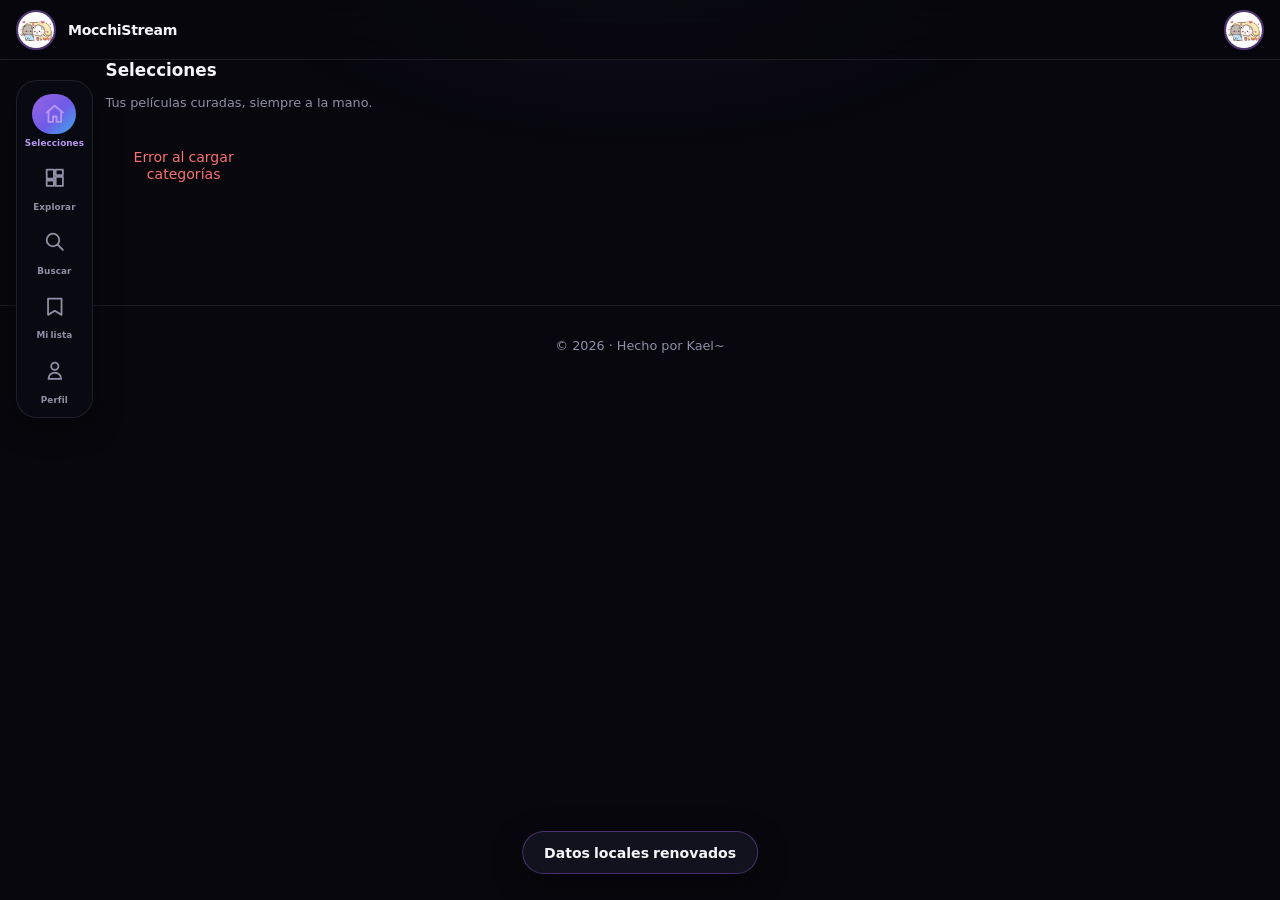
==== index.html @ ba56e608 "MocchiStream - plataforma de streaming (PWA + Worker D1)" ====
<!DOCTYPE html>
<html lang="es">
<head>
  <meta charset="UTF-8" />
  <meta name="viewport" content="width=device-width, initial-scale=1.0, maximum-scale=1.0, user-scalable=no, viewport-fit=cover" />
  <meta name="color-scheme" content="dark" />
  <title>MocchiStream</title>
  <meta name="theme-color" content="#0f0f1a" />
  <meta name="description" content="Películas y series en streaming, sin cuentas y sin complicaciones." />
  <link rel="manifest" href="manifest.webmanifest" />
  <link rel="icon" type="image/png" href="icons/icon-192.png" />
  <link rel="apple-touch-icon" href="icons/icon-192.png" />
  <meta name="mobile-web-app-capable" content="yes" />
  <meta name="apple-mobile-web-app-capable" content="yes" />
  <meta name="apple-mobile-web-app-status-bar-style" content="black-translucent" />
  <link rel="stylesheet" href="css/fonts-material.css" />
  <link rel="stylesheet" href="css/style.css" />
</head>
<body>

  <header class="site-header">
    <img id="logoImg" src="icons/profile.png" alt="MocchiStream" class="logo" onerror="this.style.display='none'" />
    <span class="brand-tag">MocchiStream</span>
    <img id="avatarImg" src="" alt="Avatar" class="avatar" ondblclick="openAdminModal()" onerror="this.style.display='none'" />
  </header>

  <main class="app-main">

    <section id="view-selections" class="app-view">
      <h2 class="search-view-head" id="selectionsTitle">Selecciones</h2>
      <p class="card-hint" id="selectionsHint">Tus películas curadas, siempre a la mano.</p>
      <div class="cat-back-row hidden" id="catBackRow">
        <button class="cat-back" onclick="backToCats()" aria-label="Volver">
          <svg fill="none" stroke="currentColor" viewBox="0 0 24 24"><path stroke-linecap="round" stroke-linejoin="round" stroke-width="2.5" d="M15 19l-7-7 7-7"/></svg>
        </button>
        <h2 class="search-view-head" id="catHead" style="margin:0;"></h2>
      </div>
      <div id="catTiles" class="cat-tiles"></div>
      <div id="catGrid" class="video-grid hidden" style="margin-top:1rem;"></div>
    </section>

    <section id="view-explore" class="app-view hidden">
      <div id="homeSections"></div>
    </section>

    <section id="view-search" class="app-view hidden">
      <div class="search-panel">
        <svg class="search-icon" fill="none" stroke="currentColor" viewBox="0 0 24 24"><path stroke-linecap="round" stroke-linejoin="round" stroke-width="2" d="M21 21l-6-6m2-5a7 7 0 11-14 0 7 7 0 0114 0z"/></svg>
        <input type="text" id="searchInput" class="input-glass" placeholder="Buscar películas o series..." autocomplete="nope" data-lpignore="true" spellcheck="false" />
        <div class="search-chips" id="searchChips"></div>
      </div>
      <h2 class="search-view-head" id="searchHead">Resultados</h2>
      <div id="searchGrid"></div>
      <div id="searchStatus" class="status-msg hidden"></div>
    </section>

    <section id="view-library" class="app-view hidden">
      <h2 class="search-view-head">Mi lista</h2>
      <div class="lib-tabs">
        <button class="lib-tab active" data-tab="favs" id="libTabFavs">Favoritos</button>
        <button class="lib-tab" data-tab="wl" id="libTabWL">Ver después</button>
        <button class="lib-tab" data-tab="hist" id="libTabHist">Historial</button>
      </div>
      <div id="libGrid" class="video-grid"></div>
    </section>

    <section id="view-profile" class="app-view hidden">
      <div class="profile-card">
        <img id="profileAvatar" class="profile-avatar" src="" alt="Avatar" ondblclick="openAdminModal()" onerror="this.src='data:image/svg+xml,%3Csvg xmlns=%22http://www.w3.org/2000/svg%22 viewBox=%220 0 100 100%22%3E%3Ccircle cx=%2250%22 cy=%2250%22 r=%2250%22 fill=%22%231a1a2e%22/%3E%3Ctext x=%2250%25%22 y=%2255%25%22 fill=%22%23666%22 font-size=%2238%22 text-anchor=%22middle%22%3E?%3C/text%3E%3C/svg%3E'" />
        <h2 class="profile-name">Mi perfil</h2>
        <p class="profile-sub">MocchiStream</p>
        <button id="installBtn" class="btn btn-neon w-full hidden" style="margin-top:1rem;">
          <svg fill="none" stroke="currentColor" viewBox="0 0 24 24" style="width:1.1rem;height:1.1rem;"><path stroke-linecap="round" stroke-linejoin="round" stroke-width="2" d="M12 4v10m0 0 4-4m-4 4-4-4M4 19h16"/></svg>
          Instalar app
        </button>
      </div>
    </section>

  </main>

  <footer class="site-footer">
    © 2026 · Hecho por Kael~
  </footer>

  <nav class="bottom-nav" id="bottomNav">
    <button class="nav-item active" data-view="selections" aria-label="Selecciones">
      <span class="nav-ico"><svg fill="none" stroke="currentColor" viewBox="0 0 24 24"><path stroke-linecap="round" stroke-linejoin="round" stroke-width="2" d="M3 10.5 12 3l9 7.5M5 9.5V21h5v-6h4v6h5V9.5"/></svg></span>
      <span>Selecciones</span>
    </button>
    <button class="nav-item" data-view="explore" aria-label="Explorar">
      <span class="nav-ico"><svg fill="none" stroke="currentColor" viewBox="0 0 24 24"><path stroke-linecap="round" stroke-linejoin="round" stroke-width="2" d="M3 13h8V3H3v10zm0 8h8v-6H3v6zm10 0h8V11h-8v10zm0-18v6h8V3h-8z"/></svg></span>
      <span>Explorar</span>
    </button>
    <button class="nav-item" data-view="search" aria-label="Buscar">
      <span class="nav-ico"><svg fill="none" stroke="currentColor" viewBox="0 0 24 24"><path stroke-linecap="round" stroke-linejoin="round" stroke-width="2" d="M21 21l-6-6m2-5a7 7 0 11-14 0 7 7 0 0114 0z"/></svg></span>
      <span>Buscar</span>
    </button>
    <button class="nav-item" data-view="library" aria-label="Mi lista">
      <span class="nav-ico"><svg fill="none" stroke="currentColor" viewBox="0 0 24 24"><path stroke-linecap="round" stroke-linejoin="round" stroke-width="2" d="M4.5 3h15v18l-7.5-4.5L4.5 21z"/></svg></span>
      <span>Mi lista</span>
    </button>
    <button class="nav-item" data-view="profile" aria-label="Perfil">
      <span class="nav-ico"><svg fill="none" stroke="currentColor" viewBox="0 0 24 24"><path stroke-linecap="round" stroke-linejoin="round" stroke-width="2" d="M16 7a4 4 0 11-8 0 4 4 0 018 0zM12 14a7 7 0 00-7 7h14a7 7 0 00-7-7z"/></svg></span>
      <span>Perfil</span>
    </button>
  </nav>

  <div id="detailView" class="detail-view hidden">
    <div class="detail-backdrop" id="detailBackdrop"></div>
    <div class="detail-topbar">
      <button class="detail-round" onclick="closeDetail()" aria-label="Volver">
        <svg fill="none" stroke="currentColor" viewBox="0 0 24 24"><path stroke-linecap="round" stroke-linejoin="round" stroke-width="2.5" d="M15 19l-7-7 7-7"/></svg>
      </button>
      <button class="detail-round" id="detailFavBtn" aria-label="Favorito"></button>
      <button class="detail-round" id="detailWLBtn" aria-label="Ver después">
        <svg fill="none" stroke="currentColor" viewBox="0 0 24 24"><path stroke-linecap="round" stroke-linejoin="round" stroke-width="2" d="M5 4h14a1 1 0 011 1v15l-8-4.5L4 20V5a1 1 0 011-1z"/></svg>
      </button>
      <button class="detail-round" id="detailShareBtn" aria-label="Compartir">
        <svg fill="none" stroke="currentColor" viewBox="0 0 24 24"><path stroke-linecap="round" stroke-linejoin="round" stroke-width="2" d="M4 12v7a1 1 0 001 1h14a1 1 0 001-1v-7M12 3v13m0-13 4 4m-4-4-4 4"/></svg>
      </button>
    </div>
    <div class="detail-inner">
      <h1 class="detail-title" id="detailTitle"></h1>
      <div class="detail-badges" id="detailBadges"></div>
      <p class="detail-desc" id="detailDesc"></p>
      <div class="detail-actions">
        <button class="btn-play" id="detailPlayBtn">
          <svg viewBox="0 0 24 24"><path d="M8 5v14l11-7z"/></svg>Reproducir
        </button>
        <button class="btn-dl" id="detailDownloadBtn" onclick="detailDownload()">
          <svg fill="none" stroke="currentColor" viewBox="0 0 24 24"><path stroke-linecap="round" stroke-linejoin="round" stroke-width="2" d="M12 4v10m0 0 4-4m-4 4-4-4M4 19h16"/></svg>
          Descargar
        </button>
      </div>
      <h3 class="detail-seasons-title" id="detailSeasonsTitle"></h3>
      <div id="detailSeasons"></div>
    </div>
  </div>

  <div id="sourceSheet" class="sheet-wrap hidden">
    <div class="sheet">
      <div class="sheet-handle"></div>
      <h3 class="sheet-title" id="sheetTitle">Seleccionar fuente</h3>
      <p class="sheet-sub" id="sheetSub"></p>
      <div id="sheetList" class="sheet-list"></div>
    </div>
  </div>

  <div id="fullPlayer" class="fullscreen-player hidden">
    <div class="player-header">
      <button onclick="closeFullPlayer()" class="player-close" aria-label="Cerrar">
        <svg fill="none" stroke="currentColor" viewBox="0 0 24 24"><path stroke-linecap="round" stroke-linejoin="round" stroke-width="2" d="M15 19l-7-7 7-7"/></svg>
      </button>
      <div class="player-info">
        <h2 id="playerTitle"></h2>
        <p id="playerCategory"></p>
      </div>
    </div>
    <div class="player-stage" id="playerStage">
      <video id="playerVideoBox" class="player-video" playsinline webkit-playsinline></video>
      <div class="video-overlay" id="playerOverlay">
        <button class="overlay-play" id="overlayPlayBtn" aria-label="Reproducir">
          <svg viewBox="0 0 24 24"><path d="M8 5v14l11-7z"/></svg>
        </button>
      </div>
      <div class="player-controls" id="playerControls">
        <input type="range" class="ctrl-seek" id="ctrlSeek" min="0" max="1000" value="0" aria-label="Progreso" />
        <div class="ctrl-row">
          <button class="ctrl-btn" id="ctrlBack" aria-label="Retroceder 10s">
            <svg fill="none" stroke="currentColor" viewBox="0 0 24 24"><path stroke-linecap="round" stroke-linejoin="round" stroke-width="2" d="M12 5a7 7 0 1 1-6.6 9.5M4 4v5h5"/></svg>
          </button>
          <button class="ctrl-btn" id="ctrlPlay" aria-label="Reproducir/Pausar">
            <svg fill="none" stroke="currentColor" viewBox="0 0 24 24"><path stroke-linecap="round" stroke-linejoin="round" stroke-width="2" d="M8 5v14l11-7z"/></svg>
          </button>
          <button class="ctrl-btn" id="ctrlFwd" aria-label="Adelantar 10s">
            <svg fill="none" stroke="currentColor" viewBox="0 0 24 24"><path stroke-linecap="round" stroke-linejoin="round" stroke-width="2" d="M12 5a7 7 0 1 0 6.6 9.5M20 4v5h-5"/></svg>
          </button>
          <button class="ctrl-btn hidden" id="ctrlDownload" aria-label="Descargar video">
            <svg fill="none" stroke="currentColor" viewBox="0 0 24 24"><path stroke-linecap="round" stroke-linejoin="round" stroke-width="2" d="M12 4v10m0 0 4-4m-4 4-4-4M4 19h16"/></svg>
          </button>
          <span class="ctrl-time" id="ctrlTime">0:00</span>
          <button class="ctrl-btn" id="ctrlSettings" aria-label="Ajustes del reproductor">
            <svg fill="none" stroke="currentColor" viewBox="0 0 24 24"><path stroke-linecap="round" stroke-linejoin="round" stroke-width="2" d="M10.325 4.317c.426-1.756 2.924-1.756 3.35 0a1.724 1.724 0 0 0 2.573 1.066c1.543-.94 3.31.826 2.37 2.37a1.724 1.724 0 0 0 1.066 2.573c1.756.426 1.756 2.924 0 3.35a1.724 1.724 0 0 0-1.066 2.573c.94 1.543-.826 3.31-2.37 2.37a1.724 1.724 0 0 0-2.573 1.066c-.426 1.756-2.924 1.756-3.35 0a1.724 1.724 0 0 0-2.573-1.066c-1.543.94-3.31-.826-2.37-2.37a1.724 1.724 0 0 0-1.066-2.573c-1.756-.426-1.756-2.924 0-3.35a1.724 1.724 0 0 0 1.066-2.573c-.94-1.543.826-3.31 2.37-2.37.996.608 2.296.07 2.572-1.065z"/><path stroke-linecap="round" stroke-linejoin="round" stroke-width="2" d="M15 12a3 3 0 1 1-6 0 3 3 0 0 1 6 0z"/></svg>
          </button>
          <button class="ctrl-btn" id="ctrlFull" aria-label="Pantalla completa">
            <svg fill="none" stroke="currentColor" viewBox="0 0 24 24"><path stroke-linecap="round" stroke-linejoin="round" stroke-width="2" d="M4 9V4h5M20 9V4h-5M4 15v5h5M20 15v5h-5"/></svg>
          </button>
        </div>
      </div>
      <div class="player-buffering hidden" id="playerBuffering"><span class="spinner"></span></div>
      <div class="ended-box hidden" id="endedBox">
        <p class="ended-title">Terminaste este título</p>
        <div class="ended-actions">
          <button class="btn btn-neon" id="endedReplayBtn">Volver a ver</button>
          <button class="btn btn-ghost hidden" id="endedNextBtn">Siguiente capítulo</button>
        </div>
      </div>
      <div class="settings-panel hidden" id="settingsPanel">
        <div class="settings-handle"></div>
        <div class="settings-section" id="settingsQualitySection">
          <h3 class="settings-section-title">Calidad</h3>
          <div class="settings-list" id="settingsQualityList"></div>
        </div>
        <div class="settings-section">
          <h3 class="settings-section-title">Velocidad</h3>
          <div class="settings-list" id="settingsSpeedList"></div>
        </div>
        <div class="settings-section hidden" id="settingsAudioSection">
          <h3 class="settings-section-title">Audio</h3>
          <div class="settings-list" id="settingsAudioList"></div>
        </div>
        <div class="settings-section hidden" id="settingsSubSection">
          <h3 class="settings-section-title">Subtítulos</h3>
          <div class="settings-list" id="settingsSubList"></div>
        </div>
      </div>
    </div>
    <div class="player-iframe-container hidden" id="playerIframeBox">
      <iframe id="playerIframe" class="player-iframe" allowfullscreen allow="autoplay; encrypted-media"></iframe>
    </div>
  </div>

  <div id="adminLoginModal" class="modal-overlay hidden">
    <div class="modal-card modal-card-center">
      <h2 class="modal-title" style="justify-content:center;">Acceso privado</h2>
      <input type="password" id="adminPasswordInput" placeholder="Contraseña" class="input-glass w-full" autocomplete="new-password" data-lpignore="true" />
      <button onclick="loginAdmin()" class="btn btn-neon w-full">Continuar</button>
      <p id="loginError" class="error-msg hidden">Contraseña incorrecta</p>
    </div>
  </div>

  <div id="ptrIndicator" class="ptr-indicator hidden"><span class="ptr-arrow">↓</span></div>

  <div id="toast" class="toast hidden"></div>

  <script src="js/StreamSaver.js"></script>
  <script src="js/hls.min.js"></script>
  <script type="module" src="js/app.js"></script>
</body>
</html>
---- css/fonts-material.css ----
@font-face {
  font-family: 'Material Symbols Outlined';
  font-style: normal;
  font-weight: 100 700;
  font-display: block;
  src: url('fonts/material-symbols-outlined.woff2') format('woff2');
}

.material-symbols-outlined {
  font-family: 'Material Symbols Outlined';
  font-weight: normal;
  font-style: normal;
  font-size: 24px;
  line-height: 1;
  letter-spacing: normal;
  text-transform: none;
  display: inline-block;
  white-space: nowrap;
  word-wrap: normal;
  direction: ltr;
  -webkit-font-feature-settings: 'liga';
  -webkit-font-smoothing: antialiased;
}
---- css/style.css ----
@font-face {
  font-family: 'Inter';
  font-style: normal;
  font-weight: 100 900;
  font-display: swap;
  src: url('fonts/inter-var.woff2') format('woff2');
}

/* ============ DESIGN TOKENS (Apple HIG, dark primary) ============ */
:root {
  /* surfaces */
  --bg: #07070d;
  --bg-elev: #0e0e18;
  --surface: #12121e;
  --fill: rgba(255, 255, 255, 0.07);
  --fill-strong: rgba(255, 255, 255, 0.13);
  --separator: rgba(255, 255, 255, 0.09);
  --separator-strong: rgba(255, 255, 255, 0.18);

  /* labels (contraste >= 4.5:1 sobre --bg) */
  --label-1: #f5f5fa;
  --label-2: #b6b6c8;
  --label-3: #8f8fa6;

  /* accent (mora Mocchi, OKLCH 0.615/0.185/300) */
  --violet: #9764e1;
  --violet-rgb: 151, 100, 225;
  --violet-soft: #b897f0;
  --cyan: #22d3ee;
  --grad: linear-gradient(135deg, #9764e1 0%, #6f5be8 55%, #22d3ee 120%);

  /* semantic */
  --danger: #f87171;
  --success: #34d399;
  --amber: #fbbf24;

  /* type scale */
  --text-xs: 0.72rem;
  --text-sm: 0.8rem;
  --text-base: 0.88rem;
  --text-lg: 1.05rem;
  --text-xl: 1.3rem;
  --text-2xl: 1.7rem;
  --tracking-tight: -0.022em;

  /* spacing */
  --sp-1: 0.25rem; --sp-2: 0.5rem; --sp-3: 0.75rem;
  --sp-4: 1rem; --sp-5: 1.25rem; --sp-6: 1.5rem;

  /* radii */
  --radius-sm: 0.5rem;
  --radius: 0.9rem;
  --radius-lg: 1.3rem;
  --radius-full: 999px;

  /* motion */
  --dur: 0.22s;
  --dur-slow: 0.35s;

  /* touch target minimo 44px */
  --hit: 2.75rem;

  /* shadows (restraint: sin glow en hover) */
  --shadow: 0 8px 30px rgba(0, 0, 0, 0.45);
  --shadow-sm: 0 4px 14px rgba(0, 0, 0, 0.35);
}

* { margin: 0; padding: 0; box-sizing: border-box; }
html { scroll-behavior: smooth; -webkit-text-size-adjust: 100%; }
body {
  font-family: 'Inter', system-ui, -apple-system, sans-serif;
  background: var(--bg);
  color: var(--label-1);
  min-height: 100dvh;
  overflow-x: hidden;
  overscroll-behavior-y: none;
  -webkit-font-smoothing: antialiased;
  -webkit-tap-highlight-color: transparent;
}
button, a { touch-action: manipulation; }
body::before {
  content: '';
  position: fixed;
  inset: 0;
  z-index: -1;
  background:
    radial-gradient(55% 40% at 50% -8%, rgba(var(--violet-rgb), 0.09), transparent 62%);
  pointer-events: none;
}
::selection { background: rgba(var(--violet-rgb), 0.45); }
::-webkit-scrollbar { width: 10px; height: 10px; }
::-webkit-scrollbar-track { background: transparent; }
::-webkit-scrollbar-thumb { background: rgba(255, 255, 255, 0.14); border-radius: 8px; }
::-webkit-scrollbar-thumb:hover { background: rgba(var(--violet-rgb), 0.5); }
:focus-visible { outline: 2px solid var(--violet); outline-offset: 2px; border-radius: 6px; }

img { max-width: 100%; display: block; }
button { font-family: inherit; }
.hidden { display: none !important; }
.w-full { width: 100%; }

/* ============ HEADER (functional layer: glass) ============ */
.site-header {
  position: sticky;
  top: 0;
  z-index: 100;
  display: flex;
  align-items: center;
  gap: var(--sp-3);
  padding: 0.6rem max(1rem, env(safe-area-inset-left));
  padding-right: max(1rem, env(safe-area-inset-right));
  background: rgba(7, 7, 13, 0.72);
  -webkit-backdrop-filter: blur(22px);
  backdrop-filter: blur(22px);
  border-bottom: 1px solid var(--separator);
}
.logo {
  width: 2.5rem; height: 2.5rem;
  object-fit: cover;
  border-radius: var(--radius-full);
  border: 2px solid rgba(var(--violet-rgb), 0.5);
  flex-shrink: 0;
  cursor: pointer;
}
.brand-tag { font-size: var(--text-base); font-weight: 800; letter-spacing: var(--tracking-tight); margin-right: auto; }
.search-icon {
  position: absolute; left: 0.9rem; width: 1.15rem; height: 1.15rem;
  color: var(--label-3); pointer-events: none;
}
.input-glass {
  width: 100%;
  padding: 0.72rem 3rem 0.72rem 2.6rem;
  font-size: 16px;
  color: var(--label-1);
  background: var(--fill);
  border: 1px solid var(--separator);
  border-radius: var(--radius-full);
  outline: none;
  transition: border-color var(--dur) ease, box-shadow var(--dur) ease, background var(--dur) ease;
}
.input-glass::placeholder { color: var(--label-3); }
.input-glass:focus {
  border-color: rgba(var(--violet-rgb), 0.55);
  background: rgba(255, 255, 255, 0.08);
  box-shadow: 0 0 0 3px rgba(var(--violet-rgb), 0.18);
}
.avatar {
  width: 2.5rem; height: 2.5rem;
  object-fit: cover;
  border-radius: var(--radius-full);
  border: 2px solid rgba(var(--violet-rgb), 0.5);
  cursor: pointer;
  flex-shrink: 0;
  transition: transform var(--dur) ease, box-shadow var(--dur) ease;
}
.avatar:hover { transform: scale(1.05); }

/* ============ CHIPS ============ */
.chip {
  flex-shrink: 0;
  min-height: var(--hit);
  padding: 0.55rem 1.1rem;
  font-size: var(--text-sm); font-weight: 600;
  color: var(--label-2);
  background: var(--fill);
  border: 1px solid var(--separator);
  border-radius: var(--radius-full);
  cursor: pointer;
  user-select: none;
  display: inline-flex;
  align-items: center;
  transition: color var(--dur) ease, background var(--dur) ease, border-color var(--dur) ease;
}
.chip:hover { color: var(--label-1); border-color: var(--separator-strong); }
.chip:active { transform: scale(0.97); }
.chip.active {
  color: #fff;
  background: var(--violet);
  border-color: transparent;
}

/* ============ MAIN ============ */
.section-head {
  display: flex;
  align-items: center;
  gap: var(--sp-3);
  margin: 1.3rem 0 0.8rem;
}
.section-title {
  font-size: var(--text-lg); font-weight: 800;
  letter-spacing: var(--tracking-tight);
  flex: 1;
}
.section-title::before {
  content: '';
  display: inline-block;
  width: 0.35rem; height: 1.05rem;
  margin-right: 0.6rem;
  border-radius: 3px;
  background: var(--violet);
  vertical-align: -0.15rem;
}
.sec-arrows { display: flex; gap: 0.4rem; }
.sec-arrow {
  width: var(--hit); height: var(--hit);
  display: flex; align-items: center; justify-content: center;
  background: var(--fill);
  border: 1px solid var(--separator);
  border-radius: var(--radius-full);
  color: var(--label-2);
  cursor: pointer;
  transition: background var(--dur) ease, color var(--dur) ease, border-color var(--dur) ease;
}
.sec-arrow:hover { color: #fff; background: rgba(var(--violet-rgb), 0.22); border-color: rgba(var(--violet-rgb), 0.45); }
.sec-arrow:active { transform: scale(0.95); }
.sec-arrow svg { width: 1rem; height: 1rem; }
.sec-arrow.next svg { transform: rotate(180deg); }

.grid-horizontal {
  display: flex;
  gap: 0.85rem;
  overflow-x: auto;
  -webkit-overflow-scrolling: touch;
  scroll-snap-type: x proximity;
  padding: 0.25rem 0.25rem 0.9rem;
  scrollbar-width: none;
}
.grid-horizontal::-webkit-scrollbar { display: none; }

.video-grid {
  display: grid;
  grid-template-columns: repeat(auto-fill, minmax(10.5rem, 1fr));
  gap: var(--sp-4);
  padding-top: 0.4rem;
}

/* ============ CARDS ============ */
.video-card {
  position: relative;
  flex-shrink: 0;
  width: 10.5rem;
  aspect-ratio: 2 / 3;
  border-radius: var(--radius);
  overflow: hidden;
  cursor: pointer;
  background: var(--bg-elev);
  scroll-snap-align: start;
  transition: transform var(--dur) ease, box-shadow var(--dur) ease;
}
.video-grid .video-card { width: auto; }
.video-card img {
  width: 100%; height: 100%;
  object-fit: cover;
  transition: transform var(--dur-slow) ease;
}
.video-card::after {
  content: '';
  position: absolute; inset: 0;
  background: linear-gradient(to top, rgba(4, 4, 10, 0.85) 0%, transparent 45%);
  opacity: 0.85;
  transition: opacity 0.25s ease;
}
.video-card:hover { transform: translateY(-3px); box-shadow: var(--shadow); z-index: 2; }
.video-card:hover img { transform: scale(1.06); }
.video-card:hover::after { opacity: 0.95; }
.video-card:active { transform: scale(0.97); }

.hover-play { display: none; }
.title-overlay {
  position: absolute;
  left: 0; right: 0; bottom: 0;
  z-index: 3;
  padding: 0.55rem 0.65rem;
  font-size: var(--text-sm); font-weight: 600;
  line-height: 1.3;
  color: var(--label-1);
  display: -webkit-box;
  -webkit-line-clamp: 2;
  -webkit-box-orient: vertical;
  overflow: hidden;
  text-shadow: 0 1px 6px rgba(0, 0, 0, 0.8);
}
.cat-badge {
  position: absolute;
  top: 0.5rem; left: 0.5rem;
  z-index: 3;
  padding: 0.18rem 0.55rem;
  font-size: 0.6rem; font-weight: 700;
  letter-spacing: 0.04em;
  text-transform: uppercase;
  color: #fff;
  background: rgba(10, 10, 18, 0.72);
  border: 1px solid rgba(255, 255, 255, 0.14);
  border-radius: var(--radius-full);
}
.src-badge {
  position: absolute;
  bottom: 0.45rem; right: 0.45rem;
  z-index: 3;
  padding: 0.16rem 0.5rem;
  font-size: 0.58rem; font-weight: 700;
  color: #fff;
  border-radius: var(--radius-full);
  letter-spacing: 0.02em;
}
.src-badge.sb-cuevana { background: rgba(251, 191, 36, 0.9); color: #331d02; }
.src-badge.sb-pelisplushd { background: rgba(var(--violet-rgb), 0.9); color: #150a2e; }
.src-badge.sb-cinecalidad { background: rgba(45, 212, 191, 0.9); color: #04211d; }
.src-badge.sb-mix {
  background: linear-gradient(90deg, rgba(var(--violet-rgb), 0.95), rgba(251, 191, 36, 0.95));
  color: #fff;
}

.card-progress {
  position: absolute; left: 0; right: 0; bottom: 0;
  height: 3px; z-index: 4;
  background: rgba(255, 255, 255, 0.18);
}
.card-progress i {
  display: block; height: 100%;
  background: linear-gradient(90deg, var(--violet), var(--cyan));
  border-radius: 0 2px 2px 0;
}

/* ============ SKELETON ============ */
.skeleton {
  background: linear-gradient(100deg, rgba(255,255,255,0.045) 40%, rgba(255,255,255,0.10) 50%, rgba(255,255,255,0.045) 60%);
  background-size: 200% 100%;
  animation: shimmer 1.4s infinite linear;
  border-radius: var(--radius);
}
.skeleton-card {
  width: 10.5rem;
  aspect-ratio: 2 / 3;
  flex-shrink: 0;
}
.video-grid .skeleton-card { width: auto; }
.skeleton-line { height: 1rem; border-radius: 6px; margin-top: 0.6rem; }
.skeleton-section {
  margin: 1.6rem 0 0.85rem;
  display: flex;
  gap: 0.85rem;
  overflow: hidden;
  padding-bottom: 0.9rem;
}

/* ============ STATUS / HINTS ============ */
.status-msg, .hint, .empty-msg {
  text-align: center;
  padding: 1.6rem 1rem;
  color: var(--label-3);
  font-size: var(--text-base);
}
.hint { display: flex; align-items: center; justify-content: center; gap: 0.6rem; }
.error { text-align: center; padding: 1.5rem 1rem; color: var(--danger); font-size: var(--text-base); }
.spinner {
  width: 1.1rem; height: 1.1rem;
  border: 2px solid rgba(255, 255, 255, 0.18);
  border-top-color: var(--violet);
  border-radius: 50%;
  display: inline-block;
  animation: spin 0.7s linear infinite;
}

/* ============ FOOTER ============ */
.site-footer {
  display: flex;
  flex-wrap: wrap;
  align-items: center;
  justify-content: center;
  gap: 0.4rem;
  padding: 2rem 1rem calc(6.2rem + env(safe-area-inset-bottom));
  font-size: var(--text-sm);
  color: var(--label-3);
  border-top: 1px solid var(--separator);
  text-align: center;
}
.site-footer a {
  color: var(--violet-soft);
  font-weight: 600;
  text-decoration: none;
  border-bottom: 1px solid rgba(var(--violet-rgb), 0.4);
}
.site-footer a:hover { color: var(--cyan); }
/* ============ FULL PLAYER ============ */
.fullscreen-player {
  position: fixed; inset: 0;
  z-index: 300;
  background: #000;
  display: flex;
  flex-direction: column;
}
.player-header {
  display: flex;
  align-items: center;
  gap: 1rem;
  padding: 0.8rem 1rem;
  background: rgba(7, 7, 13, 0.85);
  -webkit-backdrop-filter: blur(16px);
  backdrop-filter: blur(16px);
  border-bottom: 1px solid var(--separator);
  z-index: 2;
}
.player-close {
  width: var(--hit); height: var(--hit);
  display: flex; align-items: center; justify-content: center;
  background: var(--fill);
  border: 1px solid var(--separator);
  border-radius: var(--radius-full);
  color: var(--label-1);
  cursor: pointer;
  transition: background var(--dur) ease;
  flex-shrink: 0;
}
.player-close:hover { background: rgba(248, 113, 113, 0.25); }
.player-close svg { width: 1.1rem; height: 1.1rem; }
.player-info { min-width: 0; }
.player-info h2 {
  font-size: 0.98rem; font-weight: 700;
  white-space: nowrap; overflow: hidden; text-overflow: ellipsis;
}
.player-info p { font-size: 0.75rem; color: var(--label-3); }
.player-stage { flex: 1; position: relative; background: #000; min-height: 0; }
.player-video { position: absolute; inset: 0; width: 100%; height: 100%; object-fit: contain; }
.video-overlay {
  position: absolute; inset: 0;
  display: flex; align-items: center; justify-content: center;
  background: rgba(0, 0, 0, 0.35);
  transition: opacity 0.25s ease;
  z-index: 1;
}
.video-overlay.hide-overlay { opacity: 0; pointer-events: none; }
.overlay-play {
  width: 4.5rem; height: 4.5rem;
  border-radius: var(--radius-full);
  border: none;
  background: rgba(var(--violet-rgb), 0.92);
  color: #fff;
  display: flex; align-items: center; justify-content: center;
  cursor: pointer;
  box-shadow: var(--shadow);
}
.overlay-play svg { width: 2rem; height: 2rem; }
.overlay-play:active { transform: scale(0.94); }
.player-controls {
  position: absolute; left: 0; right: 0; bottom: 0;
  padding: 1rem 0.85rem calc(0.6rem + env(safe-area-inset-bottom));
  background: linear-gradient(transparent, rgba(0, 0, 0, 0.82));
  display: flex; flex-direction: column; gap: 0.35rem;
  opacity: 0; pointer-events: none;
  transition: opacity 0.25s ease;
  z-index: 2;
}
.player-stage.controls-on .player-controls { opacity: 1; pointer-events: auto; }
.ctrl-seek { width: 100%; accent-color: var(--violet); height: 1.6rem; cursor: pointer; }
.ctrl-row { display: flex; align-items: center; gap: 0.5rem; color: #fff; }
.ctrl-btn {
  background: none; border: none; color: #fff;
  width: 2.75rem; height: 2.75rem;
  display: flex; align-items: center; justify-content: center;
  border-radius: var(--radius-full);
  cursor: pointer;
}
.ctrl-btn svg { width: 1.35rem; height: 1.35rem; }
.ctrl-btn:active { background: rgba(255, 255, 255, 0.15); }
.ctrl-time { font-size: 0.75rem; color: var(--label-3); margin-left: auto; font-variant-numeric: tabular-nums; }
@media (max-width: 360px) {
  .ctrl-btn { width: 2.4rem; height: 2.4rem; }
  .ctrl-row { gap: 0.3rem; }
}
.tag-fast {
  background: rgba(34, 211, 238, 0.14);
  color: var(--cyan);
  border-radius: var(--radius-full);
  padding: 0.05rem 0.45rem;
  font-size: 0.65rem;
  font-weight: 600;
  white-space: nowrap;
}
.player-iframe-container { flex: 1; position: relative; }
.player-iframe { position: absolute; inset: 0; width: 100%; height: 100%; border: none; }
.player-buffering {
  position: absolute; inset: 0;
  display: flex; align-items: center; justify-content: center;
  background: rgba(0, 0, 0, 0.45);
  z-index: 3;
  pointer-events: none;
}
.player-buffering .spinner { width: 2.4rem; height: 2.4rem; border-width: 3px; }
.ended-box {
  position: absolute; inset: 0;
  display: flex; flex-direction: column;
  align-items: center; justify-content: center;
  gap: 1rem;
  background: rgba(0, 0, 0, 0.72);
  z-index: 4;
}
.ended-title {
  color: var(--label-1);
  font-size: var(--text-lg);
  font-weight: 800;
  letter-spacing: var(--tracking-tight);
}
.ended-actions { display: flex; gap: 0.7rem; }
.ended-box .btn { min-height: var(--hit); }

/* ============ PLAYER SETTINGS PANEL ============ */
.settings-panel {
  position: absolute; left: 0; right: 0; bottom: 0;
  background: rgba(7, 7, 13, 0.96);
  -webkit-backdrop-filter: blur(20px);
  backdrop-filter: blur(20px);
  border-top: 1px solid var(--separator);
  border-radius: 1rem 1rem 0 0;
  padding: 0.6rem 1rem calc(1rem + env(safe-area-inset-bottom));
  max-height: 55vh;
  overflow-y: auto;
  z-index: 10;
  transform: translateY(0);
  transition: transform 0.25s ease, opacity 0.25s ease;
}
.settings-panel.hidden { display: none; }
.settings-panel.slide-down { transform: translateY(100%); opacity: 0; }
.settings-handle {
  width: 2rem; height: 0.25rem;
  background: rgba(255, 255, 255, 0.2);
  border-radius: 2px;
  margin: 0 auto 0.7rem;
}
.settings-section { margin-bottom: 0.8rem; }
.settings-section:last-child { margin-bottom: 0; }
.settings-section-title {
  font-size: 0.7rem;
  font-weight: 600;
  text-transform: uppercase;
  letter-spacing: 0.05em;
  color: var(--label-3);
  margin: 0 0 0.35rem 0.2rem;
}
.settings-list { display: flex; flex-direction: column; gap: 0.15rem; }
.settings-item {
  display: flex; align-items: center; gap: 0.65rem;
  padding: 0.55rem 0.65rem;
  border: none; background: none; color: var(--label-1);
  font-size: 0.85rem; font-family: inherit; width: 100%;
  border-radius: 0.5rem; cursor: pointer; text-align: left;
  transition: background 0.15s ease;
}
.settings-item:active { background: rgba(255, 255, 255, 0.08); }
.settings-item.active { background: rgba(var(--violet-rgb), 0.15); color: var(--violet); }
.settings-item-label { flex: 1; min-width: 0; }
.settings-item-check {
  width: 1.1rem; height: 1.1rem; flex-shrink: 0;
  color: var(--violet); opacity: 0; transition: opacity 0.15s ease;
}
.settings-item.active .settings-item-check { opacity: 1; }

/* ============ PULL-TO-REFRESH ============ */
.ptr-indicator {
  position: fixed;
  top: 0; left: 0; right: 0;
  z-index: 250;
  display: flex;
  align-items: center;
  justify-content: center;
  padding-top: 0.9rem;
  color: var(--label-2);
  pointer-events: none;
  transition: opacity var(--dur) ease, transform var(--dur) ease;
}
.ptr-arrow {
  width: 2rem; height: 2rem;
  display: flex; align-items: center; justify-content: center;
  background: var(--surface);
  border: 1px solid var(--separator);
  border-radius: var(--radius-full);
  font-size: 1rem;
  color: var(--label-1);
  transition: transform 0.15s ease;
}
@media (min-width: 768px) {
  .ptr-indicator { top: auto; bottom: 1rem; }
}

/* ============ MODAL ============ */
.modal-overlay {
  position: fixed; inset: 0;
  z-index: 200;
  display: flex;
  align-items: center;
  justify-content: center;
  padding: 1rem;
  background: rgba(4, 4, 10, 0.72);
  -webkit-backdrop-filter: blur(14px);
  backdrop-filter: blur(14px);
  animation: fadeIn var(--dur) ease;
}
.modal-card {
  width: 100%;
  max-width: 27rem;
  max-height: min(88dvh, 42rem);
  overflow-y: auto;
  background: var(--surface);
  border: 1px solid var(--separator);
  border-radius: var(--radius-lg);
  padding: 1.5rem;
  box-shadow: var(--shadow);
  animation: scaleIn 0.22s ease;
  scrollbar-width: thin;
}
.modal-card-center { text-align: center; }
.modal-close {
  position: sticky;
  top: 0;
  float: right;
  z-index: 5;
  margin: -0.5rem -0.5rem 0 0;
  width: var(--hit); height: var(--hit);
  display: flex; align-items: center; justify-content: center;
  background: var(--fill);
  border: 1px solid rgba(255, 255, 255, 0.12);
  border-radius: 50%;
  color: var(--label-1);
  cursor: pointer;
  transition: background 0.15s ease;
}
.modal-close:hover { background: rgba(248, 113, 113, 0.3); }
.modal-close svg { width: 1.1rem; height: 1.1rem; fill: currentColor; }
.modal-title {
  font-size: var(--text-xl); font-weight: 800;
  letter-spacing: var(--tracking-tight);
  line-height: 1.2;
  margin-bottom: 0.4rem;
}
.modal-badges { display: flex; gap: 0.4rem; flex-wrap: wrap; margin-bottom: 0.5rem; }
.modal-badge {
  padding: 0.16rem 0.6rem;
  font-size: 0.62rem;   font-weight: 700;
  color: #fff;
  background: var(--violet);
  border-radius: var(--radius-full);
  letter-spacing: 0.03em;
}
.modal-desc {
  margin: 0;
  font-size: var(--text-sm);
  color: var(--label-2);
  line-height: 1.5;
}
.source-list { display: flex; flex-direction: column; gap: 0.5rem; }
.source-btn {
  display: flex;
  align-items: center;
  gap: 0.85rem;
  width: 100%;
  min-height: 3.4rem;
  padding: 0.8rem 1rem;
  text-align: left;
  background: var(--fill);
  border: 1px solid var(--separator);
  border-radius: var(--radius);
  color: var(--label-1);
  cursor: pointer;
  transition: background var(--dur) ease, border-color var(--dur) ease;
}
.source-btn:hover {
  background: rgba(var(--violet-rgb), 0.14);
  border-color: rgba(var(--violet-rgb), 0.45);
}
.source-btn:active { transform: scale(0.985); }
.source-icon {
  width: 2.1rem; height: 2.1rem;
  flex-shrink: 0;
  display: flex; align-items: center; justify-content: center;
  background: var(--violet);
  border-radius: var(--radius-full);
  color: #fff;
  box-shadow: var(--shadow-sm);
}
.source-icon svg { width: 1rem; height: 1rem; fill: currentColor; margin-left: 0.12rem; }
.source-name {
  flex: 1;
  font-size: var(--text-base); font-weight: 600;
  overflow: hidden; text-overflow: ellipsis; white-space: nowrap;
}
.tag { padding: 0.14rem 0.5rem; font-size: 0.6rem; font-weight: 700; border-radius: var(--radius-full); }
.tag-rec { color: #022c22; background: var(--success); }
.tag-trailer { color: #2a0a02; background: #fb923c; }
.tag-ext { color: #241404; background: #fbbf24; }
.modal-actions { display: flex; gap: 0.6rem; margin-top: 1.1rem; }

/* episodios */
.season-tabs {
  display: flex;
  gap: 0.4rem;
  overflow-x: auto;
  padding: 0.25rem 0 0.7rem;
  scrollbar-width: none;
}
.season-tabs::-webkit-scrollbar { display: none; }
.season-tab {
  flex-shrink: 0;
  min-height: var(--hit);
  padding: 0.5rem 1rem;
  font-size: var(--text-sm); font-weight: 700;
  color: var(--label-2);
  background: var(--fill);
  border: 1px solid var(--separator);
  border-radius: var(--radius-full);
  cursor: pointer;
  transition: color var(--dur) ease, background var(--dur) ease, border-color var(--dur) ease;
}
.season-tab:active { transform: scale(0.97); }
.season-tab.active { color: #fff; background: var(--violet); border-color: transparent; }
.ep-list { display: flex; flex-direction: column; gap: 0.45rem; max-height: 22rem; overflow-y: auto; padding-right: 0.2rem; }
.ep-item {
  display: flex;
  align-items: center;
  gap: 0.75rem;
  width: 100%;
  min-height: 3.2rem;
  padding: 0.5rem 0.75rem;
  text-align: left;
  background: var(--fill);
  border: 1px solid var(--separator);
  border-radius: var(--radius);
  color: var(--label-1);
  cursor: pointer;
  transition: background var(--dur) ease, border-color var(--dur) ease;
}
.ep-item:hover { background: rgba(var(--violet-rgb), 0.12); border-color: rgba(var(--violet-rgb), 0.4); }
.ep-thumb {
  width: 3.4rem; height: 1.9rem;
  object-fit: cover;
  border-radius: 0.45rem;
  flex-shrink: 0;
}
.ep-num {
  flex-shrink: 0;
  font-size: 0.66rem; font-weight: 700;
  color: var(--violet-soft);
  background: rgba(var(--violet-rgb), 0.15);
  padding: 0.2rem 0.5rem;
  border-radius: var(--radius-full);
}
.ep-name {
  flex: 1;
  font-size: var(--text-sm); font-weight: 500;
  overflow: hidden; text-overflow: ellipsis;
  display: -webkit-box;
  -webkit-line-clamp: 1;
  -webkit-box-orient: vertical;
}

/* ============ BUTTONS ============ */
.btn {
  display: inline-flex;
  align-items: center;
  justify-content: center;
  gap: 0.45rem;
  min-height: var(--hit);
  padding: 0.7rem 1.3rem;
  font-size: var(--text-base); font-weight: 700;
  border-radius: var(--radius-full);
  border: none;
  cursor: pointer;
  transition: transform var(--dur) ease, box-shadow var(--dur) ease, background var(--dur) ease;
}
.btn:active { transform: scale(0.97); }
.btn-neon {
  color: #fff;
  background: var(--violet);
  box-shadow: var(--shadow-sm);
}
.btn-neon:hover { box-shadow: var(--shadow); }
.btn-ghost {
  color: var(--label-2);
  background: var(--fill);
  border: 1px solid var(--separator);
}
.btn-ghost:hover { color: var(--label-1); background: var(--fill-strong); }
.btn-danger {
  color: #fff;
  background: rgba(248, 113, 113, 0.16);
  border: 1px solid rgba(248, 113, 113, 0.4);
}
.btn-danger:hover { background: rgba(248, 113, 113, 0.3); }
.btn-small { min-height: 2.5rem; padding: 0.45rem 1rem; font-size: var(--text-sm); }
.btn-close { width: var(--hit); height: var(--hit); padding: 0; flex-shrink: 0; }
.btn-row { display: flex; gap: 0.6rem; flex-wrap: wrap; margin-top: 0.6rem; }

/* ============ TOAST ============ */
.toast {
  position: fixed;
  bottom: 1.6rem; left: 50%;
  transform: translateX(-50%);
  z-index: 400;
  max-width: 90vw;
  padding: 0.75rem 1.3rem;
  font-size: var(--text-base); font-weight: 600;
  color: var(--label-1);
  background: var(--surface);
  border: 1px solid rgba(var(--violet-rgb), 0.4);
  border-radius: var(--radius-full);
  box-shadow: var(--shadow);
  animation: toastIn 0.25s ease;
  text-align: center;
}
.toast.err { border-color: rgba(248, 113, 113, 0.5); }
.toast.out { animation: toastOut 0.18s ease forwards; }

/* ============ ADMIN ============ */
.admin-page { min-height: 100dvh; }
.admin-header {
  position: sticky; top: 0; z-index: 50;
  display: flex; align-items: center; justify-content: space-between;
  padding: 0.7rem max(1rem, env(safe-area-inset-left));
  background: rgba(7, 7, 13, 0.75);
  -webkit-backdrop-filter: blur(20px);
  backdrop-filter: blur(20px);
  border-bottom: 1px solid var(--separator);
}
.login-screen {
  min-height: 70dvh;
  display: flex; align-items: center; justify-content: center;
  padding: 1rem;
}
.login-card {
  width: 100%;
  max-width: 22rem;
  padding: 2rem;
  display: flex;
  flex-direction: column;
  gap: 1rem;
  background: var(--surface);
  border: 1px solid var(--separator);
  border-radius: var(--radius-lg);
  box-shadow: var(--shadow);
  animation: scaleIn 0.25s ease;
}
.login-title {
  font-size: var(--text-xl); font-weight: 800;
  text-align: center;
  color: var(--label-1);
}
.error-msg { color: var(--danger); font-size: var(--text-sm); text-align: center; margin-top: 0.3rem; }

.admin-content {
  max-width: 56rem;
  margin: 0 auto;
  padding: 1.4rem 1rem 6.2rem;
  display: flex;
  flex-direction: column;
  gap: 1.2rem;
}
.admin-view { display: flex; flex-direction: column; gap: 1.2rem; }
.admin-glass-card {
  background: var(--surface);
  border: 1px solid var(--separator);
  border-radius: var(--radius-lg);
  padding: 1.3rem;
  box-shadow: var(--shadow-sm);
}
.card-title {
  display: flex; align-items: center; gap: 0.6rem;
  font-size: var(--text-lg); font-weight: 800;
  margin-bottom: 0.9rem;
}
.card-title svg { width: 1.2rem; height: 1.2rem; }
.t-cyan { color: var(--cyan); }
.t-purple { color: var(--violet-soft); }
.card-hint { font-size: var(--text-sm); color: var(--label-3); margin-bottom: 0.9rem; }

.avatar-row { display: flex; gap: 1rem; align-items: center; flex-wrap: wrap; }
.avatar-preview {
  width: 5rem; height: 5rem;
  object-fit: cover;
  border-radius: var(--radius-full);
  border: 2px solid rgba(var(--violet-rgb), 0.5);
  box-shadow: var(--shadow-sm);
}
.avatar-controls { flex: 1; min-width: 14rem; }

.search-results { display: flex; flex-direction: column; gap: 0.45rem; margin-top: 0.9rem; }
.search-result-item {
  display: flex;
  align-items: center;
  gap: 0.75rem;
  width: 100%;
  min-height: 3.4rem;
  padding: 0.55rem 0.75rem;
  text-align: left;
  background: var(--fill);
  border: 1px solid var(--separator);
  border-radius: var(--radius);
  cursor: pointer;
  transition: background var(--dur) ease, border-color var(--dur) ease;
}
.search-result-item:hover { background: rgba(var(--violet-rgb), 0.12); border-color: rgba(var(--violet-rgb), 0.4); }
.search-result-item img {
  width: 2.8rem; height: 3.9rem;
  object-fit: cover;
  border-radius: 0.45rem;
  flex-shrink: 0;
}
.search-result-item .result-title {
  flex: 1;
  font-size: var(--text-base); font-weight: 500;
  color: var(--label-1);
  overflow: hidden;
  text-overflow: ellipsis;
  display: -webkit-box;
  -webkit-line-clamp: 2;
  -webkit-box-orient: vertical;
}
.search-result-item .result-source {
  flex-shrink: 0;
  font-size: 0.62rem; font-weight: 700;
  color: var(--violet-soft);
  background: rgba(var(--violet-rgb), 0.14);
  border: 1px solid rgba(var(--violet-rgb), 0.35);
  padding: 0.15rem 0.55rem;
  border-radius: var(--radius-full);
}

.edit-form { border-color: rgba(var(--violet-rgb), 0.35); animation: scaleIn 0.2s ease; }
.edit-header { display: flex; align-items: center; justify-content: space-between; margin-bottom: 1rem; }
.edit-title { font-size: var(--text-lg); font-weight: 800; }
.form-group { margin-bottom: 0.9rem; }
.form-label {
  display: block;
  font-size: 0.72rem; font-weight: 700;
  letter-spacing: 0.06em; text-transform: uppercase;
  color: var(--label-3);
  margin-bottom: 0.4rem;
}
.form-note { font-size: 0.74rem; color: var(--label-3); margin-top: 0.8rem; }
.note-highlight { color: var(--violet-soft); font-weight: 700; }

.empty-state {
  text-align: center;
  padding: 2.4rem 1rem;
  color: var(--label-3);
  font-size: var(--text-base);
}
.empty-state svg { width: 2.6rem; height: 2.6rem; margin: 0 auto 0.8rem; opacity: 0.5; }
.cat-row {
  display: block;
  background: var(--surface);
  border: 1px solid var(--separator);
  border-radius: var(--radius);
  overflow: hidden;
  margin-top: 0.5rem;
}
.cat-row + .cat-row { margin-top: 0.5rem; }
.cat-row-head {
  display: flex;
  align-items: center;
  gap: 0.6rem;
  width: 100%;
  background: transparent;
  border: 0;
  color: inherit;
  padding: 0.8rem 1rem;
  cursor: pointer;
  text-align: left;
}
.cat-row-head:hover { background: var(--fill); }
.cat-row-name {
  display: flex; align-items: center; gap: 0.6rem;
  font-size: var(--text-base); font-weight: 600;
  color: var(--label-1);
  min-width: 0;
  overflow: hidden; text-overflow: ellipsis; white-space: nowrap;
}
.cat-row-name::before {
  content: '';
  width: 0.45rem; height: 0.45rem;
  border-radius: 50%;
  background: var(--violet);
  flex-shrink: 0;
}
.cat-row-chev {
  width: 0.95rem;
  height: 0.95rem;
  margin-left: auto;
  color: var(--label-3);
  transition: transform 0.25s ease;
  flex-shrink: 0;
}
.cat-row-chev.open { transform: rotate(180deg); }
.cat-row-count { font-size: 0.72rem; color: var(--label-3); font-weight: 600; flex-shrink: 0; }
.cat-items {
  display: none;
  border-top: 1px solid var(--separator);
  padding: 0.5rem;
  background: rgba(0, 0, 0, 0.18);
}
.cat-items.open { display: block; }
.cat-item {
  display: flex;
  align-items: center;
  gap: 0.6rem;
  padding: 0.4rem 0.3rem;
  border-radius: 8px;
}
.cat-item:hover { background: var(--fill); }
.cat-item-poster {
  width: 38px;
  height: 56px;
  object-fit: cover;
  border-radius: 6px;
  flex-shrink: 0;
  background: var(--fill);
}
.cat-item-title {
  flex: 1;
  font-size: var(--text-base); font-weight: 600;
  color: var(--label-1);
  overflow: hidden;
  text-overflow: ellipsis;
  white-space: nowrap;
}
.cat-item-del {
  background: transparent;
  border: 0;
  color: var(--danger);
  font-size: 1.2rem;
  line-height: 1;
  cursor: pointer;
  padding: 0.3rem 0.5rem;
  border-radius: 6px;
  flex-shrink: 0;
}
.cat-item-del:hover { background: rgba(239, 68, 68, 0.15); }
.cat-items .hint { color: var(--label-3); font-size: var(--text-base); padding: 0.4rem; }

/* ============ ANIMATIONS ============ */
@keyframes scaleIn { from { opacity: 0; transform: scale(0.94); } to { opacity: 1; transform: scale(1); } }
@keyframes fadeIn { from { opacity: 0; } to { opacity: 1; } }
@keyframes fadeInUp { from { opacity: 0; transform: translateY(14px); } to { opacity: 1; transform: translateY(0); } }
@keyframes shimmer { to { background-position: -200% 0; } }
@keyframes spin { to { transform: rotate(360deg); } }
@keyframes toastIn { from { opacity: 0; transform: translate(-50%, 12px); } to { opacity: 1; transform: translate(-50%, 0); } }
@keyframes toastOut { to { opacity: 0; transform: translate(-50%, 10px); } }
@keyframes sectionIn { from { opacity: 0; transform: translateY(16px); } to { opacity: 1; transform: translateY(0); } }
@keyframes backdropIn { from { transform: scale(1.08); } to { transform: scale(1); } }
@keyframes riseIn { from { opacity: 0; transform: translateY(12px); } to { opacity: 1; transform: translateY(0); } }
@keyframes navPop { from { transform: scale(0.85); } to { transform: scale(1); } }
@keyframes viewOut { to { opacity: 0; } }
.animate-fade-in-up { animation: fadeInUp var(--dur-slow) ease; }
.home-section { content-visibility: auto; contain-intrinsic-size: auto 22rem; }
.home-section.enter { animation: sectionIn 0.55s cubic-bezier(0.22, 1, 0.36, 1) both; }

/* ============ RESPONSIVE ============ */
@media (min-width: 768px) {
  .video-card { width: 11.5rem; }
  .video-grid { grid-template-columns: repeat(auto-fill, minmax(11.5rem, 1fr)); }
  .modal-title { font-size: var(--text-2xl); }
  .admin-content { padding-top: 2rem; }
}
@media (max-width: 767px) {
  .site-header { gap: 0.6rem; }
}
@media (max-width: 420px) {
  .logo { width: 2.1rem; height: 2.1rem; }
  .avatar { width: 2.1rem; height: 2.1rem; }
  .video-card { width: 9.3rem; }
  .video-grid { grid-template-columns: repeat(auto-fill, minmax(9.3rem, 1fr)); }
}

/* ============ APP SHELL / NAVEGACION ============ */
.app-main { padding-bottom: 6.2rem; }
.app-view { animation: fadeIn var(--dur) ease; }
.bottom-nav {
  position: fixed;
  left: 0; right: 0; bottom: 0;
  z-index: 150;
  display: flex;
  align-items: stretch;
  background: rgba(10, 10, 18, 0.9);
  -webkit-backdrop-filter: blur(26px);
  backdrop-filter: blur(26px);
  border-top: 1px solid var(--separator);
  padding: 0.3rem 0.4rem calc(0.4rem + env(safe-area-inset-bottom));
}
.nav-item {
  flex: 1;
  display: flex;
  flex-direction: column;
  align-items: center;
  justify-content: center;
  gap: 0.18rem;
  padding: 0.2rem 0.1rem;
  min-height: 3.75rem;
  background: none;
  border: none;
  color: var(--label-3);
  cursor: pointer;
  transition: color var(--dur) ease;
}
.nav-ico {
  width: var(--hit); height: 2.5rem;
  display: flex; align-items: center; justify-content: center;
  border-radius: var(--radius-full);
  transition: background var(--dur) ease;
}
.nav-ico svg { width: 1.35rem; height: 1.35rem; }
.nav-item span { font-size: 0.62rem; font-weight: 600; letter-spacing: 0.01em; }
.nav-item.active { color: #fff; }
.nav-item.active .nav-ico {
  background: var(--grad);
  animation: navPop 0.32s cubic-bezier(0.22, 1, 0.36, 1);
}
.nav-item.active span { color: var(--violet-soft); }
@media (min-width: 900px) {
  .bottom-nav {
    left: 1rem; right: auto; top: 5rem; bottom: auto;
    width: 4.8rem;
    flex-direction: column;
    gap: 0.25rem;
    padding: 0.6rem 0.4rem;
    border: 1px solid var(--separator);
    border-radius: var(--radius-lg);
    box-shadow: var(--shadow);
  }
  .nav-item span { font-size: 0.55rem; }
  .nav-ico { height: 2.5rem; }
  .app-main { margin-left: 6.6rem; }
  .admin-content { margin-left: 6.6rem; max-width: calc(56rem + 5.6rem); }
}

/* ============ VISTA BUSCAR ============ */
.search-panel {
  position: sticky; top: 0; z-index: 10;
  padding: 0.9rem 0 0.6rem;
  background: linear-gradient(to bottom, var(--bg) 72%, transparent);
}
.search-panel .input-glass { padding-left: 2.6rem; }
.search-panel .search-icon { top: 1.45rem; left: 0.9rem; }
.search-chips {
  display: flex; gap: 0.45rem;
  overflow-x: auto;
  margin-top: 0.7rem;
  scrollbar-width: none;
}
.search-chips::-webkit-scrollbar { display: none; }
.search-chips .chip { font-size: var(--text-xs); padding: 0.4rem 0.9rem; }
.search-view-head { font-size: var(--text-lg); font-weight: 800; margin-bottom: 0.9rem; }

/* ============ VISTA CATEGORIAS ============ */
.cat-tiles {
  display: grid;
  grid-template-columns: repeat(auto-fill, minmax(9.5rem, 1fr));
  gap: 0.85rem;
}
.cat-tile {
  position: relative;
  aspect-ratio: 3 / 4;
  border-radius: var(--radius-lg);
  overflow: hidden;
  display: flex;
  flex-direction: column;
  justify-content: flex-end;
  padding: 0.9rem;
  cursor: pointer;
  color: #fff;
  border: 1px solid var(--separator);
  transition: transform var(--dur) ease, box-shadow var(--dur) ease;
}
.cat-tile:hover { transform: translateY(-3px); box-shadow: var(--shadow); }
.cat-tile img {
  position: absolute; inset: 0;
  width: 100%; height: 100%;
  object-fit: cover;
  opacity: 0.5;
  transition: opacity 0.25s ease, transform var(--dur-slow) ease;
}
.cat-tile:hover img { opacity: 0.7; transform: scale(1.06); }
.cat-tile::after {
  content: '';
  position: absolute; inset: 0;
  background: linear-gradient(to top, rgba(7, 7, 13, 0.9) 0%, transparent 55%);
}
.cat-tile-name {
  position: relative; z-index: 2;
  font-size: var(--text-base); font-weight: 800;
  letter-spacing: var(--tracking-tight);
  text-shadow: 0 2px 10px rgba(0, 0, 0, 0.9);
}
.cat-tile-count {
  position: relative; z-index: 2;
  font-size: 0.7rem; font-weight: 600;
  color: rgba(255, 255, 255, 0.75);
  margin-top: 0.15rem;
}
.cat-back-row {
  display: flex; align-items: center; gap: 0.6rem;
  margin-bottom: 1rem;
}
.cat-back {
  width: var(--hit); height: var(--hit);
  display: flex; align-items: center; justify-content: center;
  background: var(--fill);
  border: 1px solid var(--separator);
  border-radius: var(--radius-full);
  color: var(--label-1);
  cursor: pointer;
}
.cat-back:active { transform: scale(0.95); }
.cat-back svg { width: 1rem; height: 1rem; }

/* ============ VISTA MI LISTA ============ */
.lib-tabs {
  display: flex; gap: 0.5rem;
  margin-bottom: 1.1rem;
}
.lib-tab {
  flex: 1;
  min-height: var(--hit);
  padding: 0.6rem 1rem;
  font-size: var(--text-sm); font-weight: 700;
  color: var(--label-2);
  background: var(--fill);
  border: 1px solid var(--separator);
  border-radius: var(--radius-full);
  cursor: pointer;
  transition: color var(--dur) ease, background var(--dur) ease, border-color var(--dur) ease;
}
.lib-tab:active { transform: scale(0.97); }
.lib-tab.active { color: #fff; background: var(--violet); border-color: transparent; }

/* ============ VISTA PERFIL ============ */
.profile-card {
  max-width: 24rem;
  margin: 2.5rem auto 0;
  padding: 2.2rem 1.6rem;
  text-align: center;
  display: flex;
  flex-direction: column;
  align-items: center;
  gap: 1rem;
  background: var(--surface);
  border: 1px solid var(--separator);
  border-radius: var(--radius-lg);
  box-shadow: var(--shadow);
}
.profile-avatar {
  width: 6.5rem; height: 6.5rem;
  object-fit: cover;
  border-radius: var(--radius-full);
  border: 3px solid rgba(var(--violet-rgb), 0.55);
  box-shadow: var(--shadow-sm);
}
.profile-name { font-size: var(--text-xl); font-weight: 800; }
.profile-sub { font-size: var(--text-sm); color: var(--label-3); }
.detail-view {
  position: fixed; inset: 0;
  z-index: 250;
  overflow-y: auto;
  background: var(--bg);
  -webkit-overflow-scrolling: touch;
}
.detail-backdrop {
  position: absolute; top: 0; left: 0; right: 0;
  height: 62dvh;
  background-size: cover;
  background-position: center 22%;
}
.detail-backdrop::after {
  content: '';
  position: absolute; inset: 0;
  background: linear-gradient(to top, var(--bg) 10%, rgba(7, 7, 13, 0.6) 62%, rgba(7, 7, 13, 0.35) 100%);
}
.detail-topbar {
  position: absolute; top: 0; left: 0; right: 0;
  z-index: 4;
  display: flex;
  align-items: center;
  justify-content: space-between;
  padding: calc(0.7rem + env(safe-area-inset-top)) 1rem 0.7rem;
}
.detail-round {
  width: var(--hit); height: var(--hit);
  display: flex; align-items: center; justify-content: center;
  background: rgba(10, 10, 18, 0.68);
  border: 1px solid rgba(255, 255, 255, 0.14);
  border-radius: var(--radius-full);
  color: #fff;
  cursor: pointer;
  transition: background var(--dur) ease;
}
.detail-round:hover { background: rgba(var(--violet-rgb), 0.35); }
.detail-round:active { transform: scale(0.94); }
.detail-round svg { width: 1.1rem; height: 1.1rem; }
.detail-round.fav-on { color: #f472b6; border-color: rgba(244, 114, 182, 0.5); }
.detail-round.fav-on svg { fill: currentColor; stroke: currentColor; }
.detail-view.opening .detail-backdrop { animation: backdropIn 0.7s cubic-bezier(0.22, 1, 0.36, 1) both; }
.detail-view.closing { animation: viewOut 0.16s ease both; }
.detail-view.opening .detail-inner > * { opacity: 0; animation: riseIn 0.55s cubic-bezier(0.22, 1, 0.36, 1) forwards; }
.detail-view.opening .detail-inner > *:nth-child(2) { animation-delay: 0.07s; }
.detail-view.opening .detail-inner > *:nth-child(3) { animation-delay: 0.14s; }
.detail-view.opening .detail-inner > *:nth-child(4) { animation-delay: 0.2s; }
.detail-view.opening .detail-inner > *:nth-child(5) { animation-delay: 0.26s; }
.detail-view.opening .detail-inner > *:nth-child(n+6) { animation-delay: 0.32s; }
.detail-inner {
  position: relative; z-index: 2;
  max-width: 52rem;
  margin: 0 auto;
  padding: calc(4.6rem + env(safe-area-inset-top)) 1.25rem 3rem;
}
.detail-title {
  font-size: clamp(1.6rem, 5.5vw, 2.6rem);
  font-weight: 800;
  letter-spacing: -0.03em;
  line-height: 1.1;
  text-shadow: 0 2px 20px rgba(0, 0, 0, 0.8);
}
.detail-badges { display: flex; gap: 0.5rem; flex-wrap: wrap; margin: 0.7rem 0 1rem; }
.detail-badge {
  padding: 0.24rem 0.8rem;
  font-size: 0.66rem; font-weight: 700;
  letter-spacing: 0.05em; text-transform: uppercase;
  color: #fff;
  background: var(--violet);
  border-radius: var(--radius-full);
}
.detail-badge.ghost {
  background: rgba(255, 255, 255, 0.08);
  border: 1px solid var(--separator);
}
.detail-desc {
  font-size: var(--text-base);
  line-height: 1.65;
  color: var(--label-2);
  margin-bottom: 1.5rem;
  max-width: 46rem;
}
.detail-actions { display: flex; gap: 0.75rem; margin-bottom: 1.8rem; }
.btn-play {
  flex: 1;
  display: inline-flex;
  align-items: center;
  justify-content: center;
  gap: 0.6rem;
  min-height: 3.4rem;
  padding: 0.95rem 1.4rem;
  font-size: var(--text-base); font-weight: 800;
  color: #fff;
  background: var(--grad);
  border: none;
  border-radius: var(--radius-full);
  cursor: pointer;
  box-shadow: var(--shadow-sm);
  transition: transform var(--dur) ease, box-shadow var(--dur) ease;
}
.btn-play:hover { box-shadow: var(--shadow); }
.btn-play:active { transform: scale(0.97); }
.btn-play svg { width: 1.15rem; height: 1.15rem; fill: currentColor; }
.btn-dl {
  display: inline-flex;
  align-items: center;
  justify-content: center;
  gap: 0.5rem;
  min-height: 3.4rem;
  padding: 0.95rem 1.3rem;
  font-size: var(--text-base); font-weight: 700;
  color: var(--label-1);
  background: var(--fill);
  border: 1px solid var(--separator);
  border-radius: var(--radius-full);
  cursor: pointer;
  transition: background var(--dur) ease, border-color var(--dur) ease;
}
.btn-dl:hover { background: rgba(var(--violet-rgb), 0.18); border-color: rgba(var(--violet-rgb), 0.45); }
.btn-dl svg { width: 1.05rem; height: 1.05rem; }
.detail-seasons-title { font-size: var(--text-base); font-weight: 800; margin: 1.4rem 0 0.6rem; }

/* ============ SHEET DE FUENTES ============ */
.sheet-wrap {
  position: fixed; inset: 0;
  z-index: 260;
  display: flex;
  align-items: flex-end;
  justify-content: center;
  background: rgba(4, 4, 10, 0.62);
  -webkit-backdrop-filter: blur(8px);
  backdrop-filter: blur(8px);
  animation: fadeIn var(--dur) ease;
}
.sheet {
  width: 100%;
  max-width: 40rem;
  max-height: 82dvh;
  display: flex;
  flex-direction: column;
  background: var(--surface);
  -webkit-backdrop-filter: blur(32px);
  backdrop-filter: blur(32px);
  border: 1px solid var(--separator);
  border-bottom: none;
  border-radius: 1.5rem 1.5rem 0 0;
  padding: 0.5rem 1.1rem calc(1.4rem + env(safe-area-inset-bottom));
  animation: sheetUp 0.3s cubic-bezier(0.22, 1, 0.36, 1);
}
.sheet-handle {
  width: 2.7rem; height: 0.28rem;
  border-radius: var(--radius-full);
  background: rgba(255, 255, 255, 0.18);
  margin: 0.15rem auto 0.75rem;
}
.sheet-title { font-size: var(--text-lg); font-weight: 800; text-align: center; }
.sheet-sub { font-size: 0.74rem; color: var(--label-3); text-align: center; margin: 0.15rem 0 0.9rem; }
.sheet-list {
  overflow-y: auto;
  display: flex; flex-direction: column; gap: 0.5rem;
  scrollbar-width: thin;
}
@keyframes sheetUp { from { transform: translateY(100%); } to { transform: translateY(0); } }

/* ============ FAVORITOS EN TARJETAS ============ */
.fav-btn {
  position: absolute;
  top: 0.45rem; right: 0.45rem;
  z-index: 4;
  width: var(--hit); height: var(--hit);
  display: flex; align-items: center; justify-content: center;
  background: rgba(10, 10, 18, 0.72);
  border: 1px solid rgba(255, 255, 255, 0.14);
  border-radius: var(--radius-full);
  color: #fff;
  cursor: pointer;
  transition: transform var(--dur) ease;
}
.fav-btn svg { width: 1rem; height: 1rem; fill: none; stroke: currentColor; stroke-width: 2.2; }
.fav-btn.on { color: #f472b6; border-color: rgba(244, 114, 182, 0.55); }
.fav-btn.on svg { fill: currentColor; }
.fav-btn:active { transform: scale(0.92); }
.video-card .fav-btn { opacity: 0; }
.video-card:hover .fav-btn { opacity: 0.95; }
@media (hover: none) {
  .video-card .fav-btn { opacity: 0.95; }
}
.card-del {
  position: absolute;
  bottom: 0.45rem; left: 0.45rem;
  z-index: 4;
  width: 2.25rem; height: 2.25rem;
  display: flex; align-items: center; justify-content: center;
  background: rgba(239, 68, 68, 0.25);
  border: 1px solid rgba(239, 68, 68, 0.45);
  border-radius: var(--radius-full);
  color: #fca5a5;
  font-size: 0.95rem; line-height: 1;
  cursor: pointer;
  transition: background var(--dur) ease;
}
.card-del:hover { background: rgba(239, 68, 68, 0.5); color: #fff; }
@media (hover: none) {
  .card-del { opacity: 0.95; }
}

/* ===== Botón descarga por capítulo ===== */
.ep-dl {
  display: flex; align-items: center; justify-content: center;
  flex-shrink: 0;
  width: var(--hit); height: var(--hit);
  background: rgba(var(--violet-rgb), 0.22);
  border: 1px solid rgba(var(--violet-rgb), 0.45);
  border-radius: var(--radius-full);
  color: #c4b5fd;
  cursor: pointer;
  transition: background var(--dur) ease;
}
.ep-dl:hover { background: rgba(var(--violet-rgb), 0.45); color: #fff; }
.ep-dl svg { width: 0.95rem; height: 0.95rem; }
.ep-item.ep-custom { border-color: rgba(34, 211, 238, 0.45); background: rgba(34, 211, 238, 0.06); }
.ep-item.ep-custom .ep-name::after {
  content: 'Solo descarga';
  display: inline-block;
  margin-left: 0.5rem;
  padding: 0.08rem 0.5rem;
  font-size: 0.55rem; font-weight: 700;
  letter-spacing: 0.05em; text-transform: uppercase;
  color: #67e8f9;
  background: rgba(34, 211, 238, 0.15);
  border: 1px solid rgba(34, 211, 238, 0.35);
  border-radius: var(--radius-full);
  vertical-align: middle;
}

/* ===== Admin: episodios ===== */
.ep-sec-title {
  margin: 1rem 0 0.5rem;
  font-size: var(--text-sm); font-weight: 800;
  color: var(--label-2);
  letter-spacing: 0.02em;
}
.ep-edit-row {
  display: flex;
  align-items: center;
  gap: 0.5rem;
  margin-bottom: 0.45rem;
}
.ep-edit-name {
  flex: 0 0 40%;
  min-width: 0;
  font-size: var(--text-xs); font-weight: 600;
  color: var(--label-1);
  overflow: hidden; text-overflow: ellipsis; white-space: nowrap;
}
.ep-edit-input { flex: 1; min-width: 0; font-size: var(--text-sm); padding: 0.45rem 0.6rem; }
.ep-edit-dl {
  flex: 1;
  min-width: 0;
  font-size: 0.72rem;
  color: var(--label-3);
  overflow: hidden; text-overflow: ellipsis; white-space: nowrap;
  font-family: monospace;
}
.ep-add-row {
  display: flex;
  gap: 0.5rem;
  margin-bottom: 0.5rem;
}
.ep-add-num { width: 5rem; flex-shrink: 0; }
.edit-title svg { width: 1.2rem; height: 1.2rem; vertical-align: -2px; }
.ep-add-num {
  appearance: textfield;
  -moz-appearance: textfield;
}
.ep-add-num::-webkit-inner-spin-button,
.ep-add-num::-webkit-outer-spin-button {
  -webkit-appearance: none;
  margin: 0;
}
.ep-add-field { flex: 1; min-width: 0; display: flex; flex-direction: column; gap: 0.25rem; }
.ep-add-label {
  font-size: 0.68rem; font-weight: 700;
  color: var(--label-3);
  letter-spacing: 0.03em;
  text-transform: uppercase;
}

/* ===== Grupos por fuente en búsqueda ===== */
.search-group { margin-bottom: 1.3rem; }
.search-group-head {
  display: flex;
  align-items: center;
  gap: 0.5rem;
  margin-bottom: 0.7rem;
}
.group-src-badge {
  display: inline-block;
  padding: 0.2rem 0.7rem;
  font-size: 0.68rem; font-weight: 800;
  letter-spacing: 0.03em;
  text-transform: uppercase;
  border-radius: var(--radius-full);
}
.group-src-badge.sb-cuevana { background: rgba(251, 191, 36, 0.9); color: #331d02; }
.group-src-badge.sb-pelisplushd { background: rgba(var(--violet-rgb), 0.9); color: #150a2e; }
.group-src-badge.sb-cinecalidad { background: rgba(45, 212, 191, 0.9); color: #04211d; }
.group-src-badge.sb-mix {
  background: linear-gradient(90deg, rgba(var(--violet-rgb), 0.95), rgba(251, 191, 36, 0.95));
  color: #fff;
}
.group-count { font-size: 0.72rem; color: var(--label-3); font-weight: 600; }

/* ===== Etiqueta de fuente en títulos de sección ===== */
.section-src-badge {
  display: inline-block;
  margin-left: 0.5rem;
  padding: 0.14rem 0.5rem;
  font-size: 0.58rem; font-weight: 700;
  letter-spacing: 0.02em;
  text-transform: uppercase;
  border-radius: var(--radius-full);
  vertical-align: middle;
}
.section-src-badge.sb-cuevana { background: rgba(251, 191, 36, 0.9); color: #331d02; }
.section-src-badge.sb-pelisplushd { background: rgba(var(--violet-rgb), 0.9); color: #150a2e; }
.section-src-badge.sb-cinecalidad { background: rgba(45, 212, 191, 0.9); color: #04211d; }
.section-src-badge.sb-mix {
  background: linear-gradient(90deg, rgba(var(--violet-rgb), 0.95), rgba(251, 191, 36, 0.95));
  color: #fff;
}

/* ============ ACCESSIBILIDAD: REDUCED MOTION / TRANSPARENCY ============ */
@media (prefers-reduced-motion: reduce) {
  html { scroll-behavior: auto; }
  *, *::before, *::after {
    animation-duration: 0.01ms !important;
    animation-iteration-count: 1 !important;
    transition-duration: 0.01ms !important;
  }
  .skeleton { animation: none; background: rgba(255, 255, 255, 0.07); }
}
@media (prefers-reduced-transparency: reduce) {
  .site-header, .bottom-nav, .player-header, .admin-header,
  .modal-overlay, .sheet-wrap, .sheet {
    -webkit-backdrop-filter: none;
    backdrop-filter: none;
    background: var(--bg-elev);
  }
}

/* ===== Admin: PANEL (stats + caché) ===== */
.stats-grid {
  display: grid;
  grid-template-columns: repeat(2, 1fr);
  gap: 0.7rem;
}
@media (min-width: 768px) {
  .stats-grid { grid-template-columns: repeat(4, 1fr); }
}
.stat-card {
  display: flex;
  flex-direction: column;
  gap: 0.15rem;
  padding: 0.9rem 1rem;
  background: var(--fill);
  border: 1px solid var(--separator);
  border-radius: var(--radius);
}
.stat-num {
  font-size: var(--text-2xl);
  font-weight: 800;
  letter-spacing: var(--tracking-tight);
  color: var(--label-1);
  line-height: 1.1;
}
.stat-label {
  font-size: var(--text-xs);
  font-weight: 600;
  color: var(--label-3);
}
.cache-row {
  display: flex;
  align-items: center;
  justify-content: space-between;
  gap: 0.6rem;
  padding: 0.65rem 0.2rem;
}
.cache-row + .cache-row { border-top: 1px solid var(--separator); }
.cache-name {
  font-size: var(--text-base);
  font-weight: 600;
  color: var(--label-1);
  display: flex;
  align-items: center;
  gap: 0.5rem;
}
.cache-count {
  font-size: var(--text-xs);
  font-weight: 800;
  color: var(--cyan);
  background: rgba(34, 211, 238, 0.12);
  border: 1px solid rgba(34, 211, 238, 0.3);
  padding: 0.1rem 0.5rem;
  border-radius: var(--radius-full);
}

/* ===== Admin: categorías ===== */
.cat-row-rename {
  flex-shrink: 0;
  min-height: 2.2rem;
  margin-left: auto;
}
.cat-row-chev { margin-left: 0.4rem; }
.cat-item-move {
  flex-shrink: 0;
  width: 2.25rem; height: 2.25rem;
  display: flex; align-items: center; justify-content: center;
  background: rgba(34, 211, 238, 0.15);
  border: 1px solid rgba(34, 211, 238, 0.4);
  border-radius: var(--radius-full);
  color: var(--cyan);
  font-size: 0.95rem;
  cursor: pointer;
  transition: background var(--dur) ease;
}
.cat-item-move:hover { background: rgba(34, 211, 238, 0.35); }

/* ===== Admin: REGISTRO ===== */
.registry-list {
  display: flex;
  flex-direction: column;
  gap: 0.45rem;
  margin-top: 0.9rem;
}
.reg-item {
  display: flex;
  align-items: center;
  gap: 0.6rem;
  padding: 0.55rem 0.75rem;
  background: var(--fill);
  border: 1px solid var(--separator);
  border-radius: var(--radius);
  flex-wrap: wrap;
}
.reg-item:hover { border-color: var(--separator-strong); }
.reg-title {
  flex: 1;
  min-width: 8rem;
  font-size: var(--text-base);
  font-weight: 600;
  color: var(--label-1);
  overflow: hidden;
  text-overflow: ellipsis;
  white-space: nowrap;
}
.reg-cat {
  font-size: var(--text-xs);
  font-weight: 700;
  color: var(--violet-soft);
  background: rgba(var(--violet-rgb), 0.14);
  border: 1px solid rgba(var(--violet-rgb), 0.35);
  padding: 0.15rem 0.55rem;
  border-radius: var(--radius-full);
  white-space: nowrap;
}
.reg-none { color: var(--label-3); font-style: normal; font-weight: 600; }
.reg-dl {
  font-size: var(--text-xs);
  font-weight: 700;
  color: #022c22;
  background: var(--success);
  padding: 0.15rem 0.55rem;
  border-radius: var(--radius-full);
  white-space: nowrap;
}
.reg-date {
  font-size: var(--text-xs);
  color: var(--label-3);
  white-space: nowrap;
}
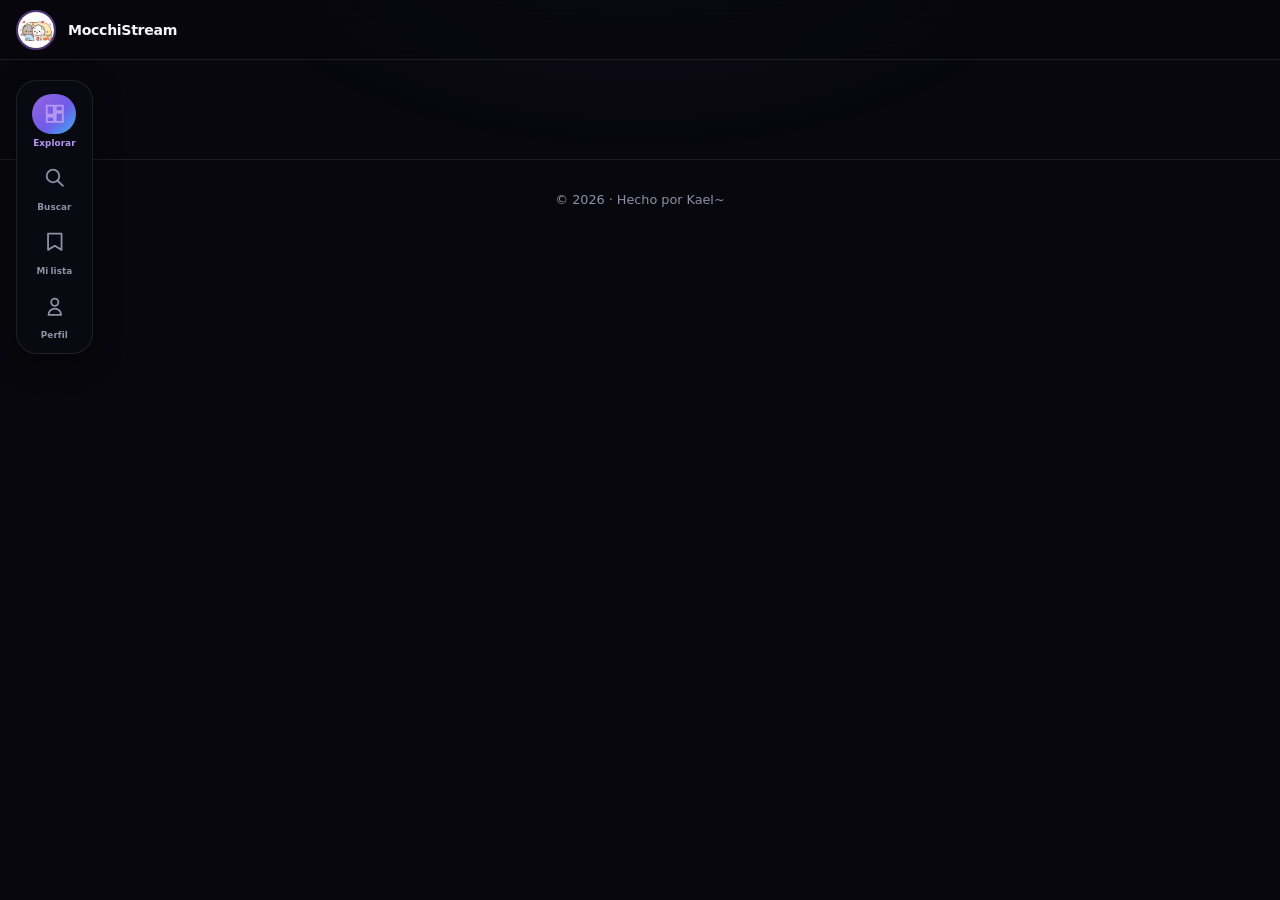
==== commit d7df86a3: "feat: migración a catálogo Netflix + fuentes scrapers Fast + fix reconstrucción + admin simplificado" ====
--- a/index.html
+++ b/index.html
@@ -26,20 +26,7 @@
 
   <main class="app-main">
 
-    <section id="view-selections" class="app-view">
-      <h2 class="search-view-head" id="selectionsTitle">Selecciones</h2>
-      <p class="card-hint" id="selectionsHint">Tus películas curadas, siempre a la mano.</p>
-      <div class="cat-back-row hidden" id="catBackRow">
-        <button class="cat-back" onclick="backToCats()" aria-label="Volver">
-          <svg fill="none" stroke="currentColor" viewBox="0 0 24 24"><path stroke-linecap="round" stroke-linejoin="round" stroke-width="2.5" d="M15 19l-7-7 7-7"/></svg>
-        </button>
-        <h2 class="search-view-head" id="catHead" style="margin:0;"></h2>
-      </div>
-      <div id="catTiles" class="cat-tiles"></div>
-      <div id="catGrid" class="video-grid hidden" style="margin-top:1rem;"></div>
-    </section>
-
-    <section id="view-explore" class="app-view hidden">
+    <section id="view-explore" class="app-view">
       <div id="homeSections"></div>
     </section>
 
@@ -50,7 +37,7 @@
         <div class="search-chips" id="searchChips"></div>
       </div>
       <h2 class="search-view-head" id="searchHead">Resultados</h2>
-      <div id="searchGrid"></div>
+      <div id="searchGrid" class="video-grid"></div>
       <div id="searchStatus" class="status-msg hidden"></div>
     </section>
 
@@ -83,11 +70,7 @@
   </footer>
 
   <nav class="bottom-nav" id="bottomNav">
-    <button class="nav-item active" data-view="selections" aria-label="Selecciones">
-      <span class="nav-ico"><svg fill="none" stroke="currentColor" viewBox="0 0 24 24"><path stroke-linecap="round" stroke-linejoin="round" stroke-width="2" d="M3 10.5 12 3l9 7.5M5 9.5V21h5v-6h4v6h5V9.5"/></svg></span>
-      <span>Selecciones</span>
-    </button>
-    <button class="nav-item" data-view="explore" aria-label="Explorar">
+    <button class="nav-item active" data-view="explore" aria-label="Explorar">
       <span class="nav-ico"><svg fill="none" stroke="currentColor" viewBox="0 0 24 24"><path stroke-linecap="round" stroke-linejoin="round" stroke-width="2" d="M3 13h8V3H3v10zm0 8h8v-6H3v6zm10 0h8V11h-8v10zm0-18v6h8V3h-8z"/></svg></span>
       <span>Explorar</span>
     </button>
@@ -127,10 +110,6 @@
         <button class="btn-play" id="detailPlayBtn">
           <svg viewBox="0 0 24 24"><path d="M8 5v14l11-7z"/></svg>Reproducir
         </button>
-        <button class="btn-dl" id="detailDownloadBtn" onclick="detailDownload()">
-          <svg fill="none" stroke="currentColor" viewBox="0 0 24 24"><path stroke-linecap="round" stroke-linejoin="round" stroke-width="2" d="M12 4v10m0 0 4-4m-4 4-4-4M4 19h16"/></svg>
-          Descargar
-        </button>
       </div>
       <h3 class="detail-seasons-title" id="detailSeasonsTitle"></h3>
       <div id="detailSeasons"></div>
@@ -157,6 +136,10 @@
       </div>
     </div>
     <div class="player-stage" id="playerStage">
+      <div class="player-loading hidden" id="playerLoading">
+        <span class="spinner"></span>
+        <p>Cargando la mejor fuente sin anuncios...</p>
+      </div>
       <video id="playerVideoBox" class="player-video" playsinline webkit-playsinline></video>
       <div class="video-overlay" id="playerOverlay">
         <button class="overlay-play" id="overlayPlayBtn" aria-label="Reproducir">
--- a/css/style.css
+++ b/css/style.css
@@ -303,13 +303,7 @@
   border-radius: var(--radius-full);
   letter-spacing: 0.02em;
 }
-.src-badge.sb-cuevana { background: rgba(251, 191, 36, 0.9); color: #331d02; }
-.src-badge.sb-pelisplushd { background: rgba(var(--violet-rgb), 0.9); color: #150a2e; }
-.src-badge.sb-cinecalidad { background: rgba(45, 212, 191, 0.9); color: #04211d; }
-.src-badge.sb-mix {
-  background: linear-gradient(90deg, rgba(var(--violet-rgb), 0.95), rgba(251, 191, 36, 0.95));
-  color: #fff;
-}
+.src-badge.sb-pelispedia { background: rgba(var(--violet-rgb), 0.9); color: #150a2e; }
 
 .card-progress {
   position: absolute; left: 0; right: 0; bottom: 0;
@@ -1542,31 +1536,6 @@
   text-transform: uppercase;
 }
 
-/* ===== Grupos por fuente en búsqueda ===== */
-.search-group { margin-bottom: 1.3rem; }
-.search-group-head {
-  display: flex;
-  align-items: center;
-  gap: 0.5rem;
-  margin-bottom: 0.7rem;
-}
-.group-src-badge {
-  display: inline-block;
-  padding: 0.2rem 0.7rem;
-  font-size: 0.68rem; font-weight: 800;
-  letter-spacing: 0.03em;
-  text-transform: uppercase;
-  border-radius: var(--radius-full);
-}
-.group-src-badge.sb-cuevana { background: rgba(251, 191, 36, 0.9); color: #331d02; }
-.group-src-badge.sb-pelisplushd { background: rgba(var(--violet-rgb), 0.9); color: #150a2e; }
-.group-src-badge.sb-cinecalidad { background: rgba(45, 212, 191, 0.9); color: #04211d; }
-.group-src-badge.sb-mix {
-  background: linear-gradient(90deg, rgba(var(--violet-rgb), 0.95), rgba(251, 191, 36, 0.95));
-  color: #fff;
-}
-.group-count { font-size: 0.72rem; color: var(--label-3); font-weight: 600; }
-
 /* ===== Etiqueta de fuente en títulos de sección ===== */
 .section-src-badge {
   display: inline-block;
@@ -1578,13 +1547,7 @@
   border-radius: var(--radius-full);
   vertical-align: middle;
 }
-.section-src-badge.sb-cuevana { background: rgba(251, 191, 36, 0.9); color: #331d02; }
-.section-src-badge.sb-pelisplushd { background: rgba(var(--violet-rgb), 0.9); color: #150a2e; }
-.section-src-badge.sb-cinecalidad { background: rgba(45, 212, 191, 0.9); color: #04211d; }
-.section-src-badge.sb-mix {
-  background: linear-gradient(90deg, rgba(var(--violet-rgb), 0.95), rgba(251, 191, 36, 0.95));
-  color: #fff;
-}
+.section-src-badge.sb-pelispedia { background: rgba(var(--violet-rgb), 0.9); color: #150a2e; }
 
 /* ============ ACCESSIBILIDAD: REDUCED MOTION / TRANSPARENCY ============ */
 @media (prefers-reduced-motion: reduce) {
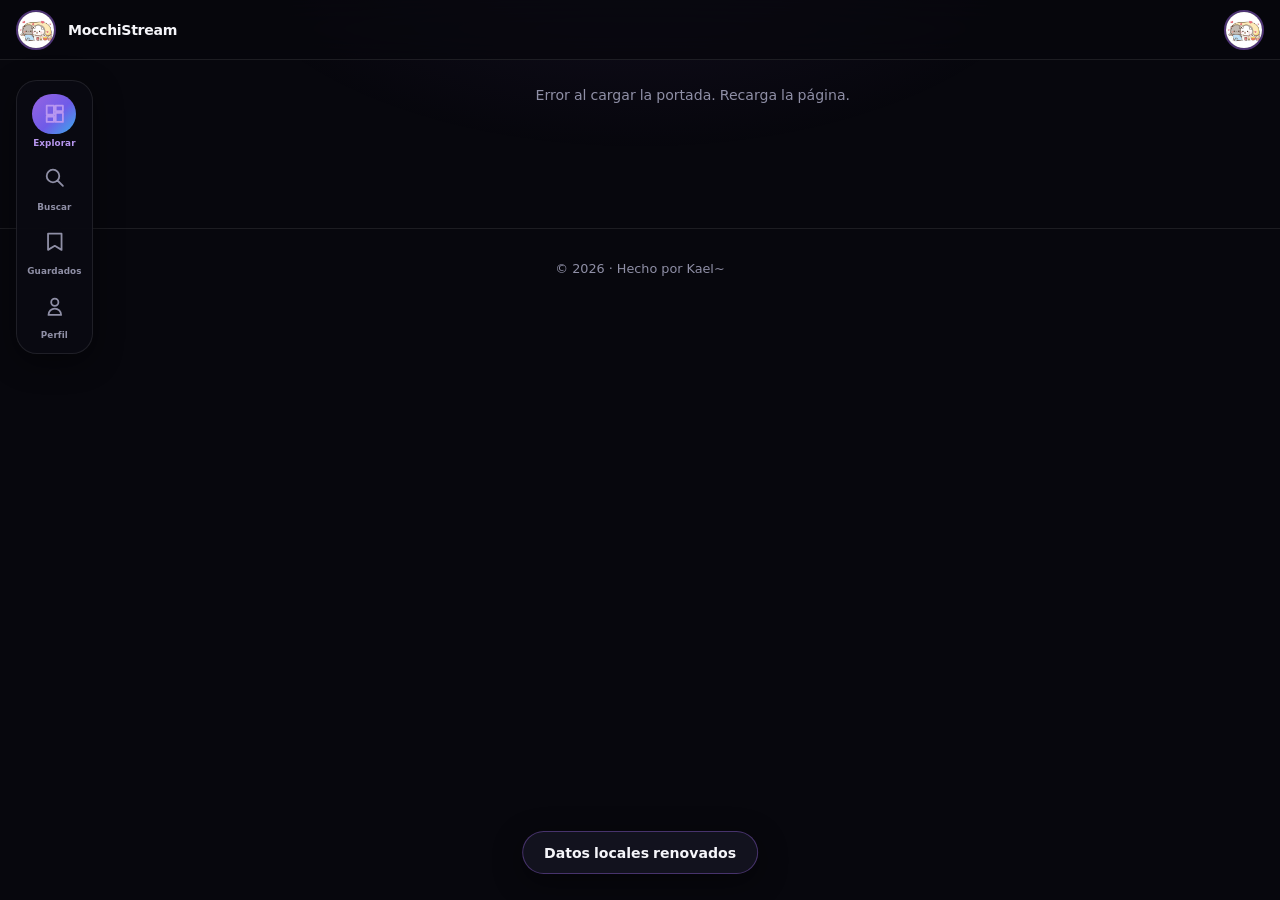
==== commit 2512ed20: "feat: routing por rutas (History API) + rename Mi lista -> Guardados" ====
--- a/index.html
+++ b/index.html
@@ -42,7 +42,7 @@
     </section>
 
     <section id="view-library" class="app-view hidden">
-      <h2 class="search-view-head">Mi lista</h2>
+      <h2 class="search-view-head">Guardados</h2>
       <div class="lib-tabs">
         <button class="lib-tab active" data-tab="favs" id="libTabFavs">Favoritos</button>
         <button class="lib-tab" data-tab="wl" id="libTabWL">Ver después</button>
@@ -78,9 +78,9 @@
       <span class="nav-ico"><svg fill="none" stroke="currentColor" viewBox="0 0 24 24"><path stroke-linecap="round" stroke-linejoin="round" stroke-width="2" d="M21 21l-6-6m2-5a7 7 0 11-14 0 7 7 0 0114 0z"/></svg></span>
       <span>Buscar</span>
     </button>
-    <button class="nav-item" data-view="library" aria-label="Mi lista">
+    <button class="nav-item" data-view="library" aria-label="Guardados">
       <span class="nav-ico"><svg fill="none" stroke="currentColor" viewBox="0 0 24 24"><path stroke-linecap="round" stroke-linejoin="round" stroke-width="2" d="M4.5 3h15v18l-7.5-4.5L4.5 21z"/></svg></span>
-      <span>Mi lista</span>
+      <span>Guardados</span>
     </button>
     <button class="nav-item" data-view="profile" aria-label="Perfil">
       <span class="nav-ico"><svg fill="none" stroke="currentColor" viewBox="0 0 24 24"><path stroke-linecap="round" stroke-linejoin="round" stroke-width="2" d="M16 7a4 4 0 11-8 0 4 4 0 018 0zM12 14a7 7 0 00-7 7h14a7 7 0 00-7-7z"/></svg></span>
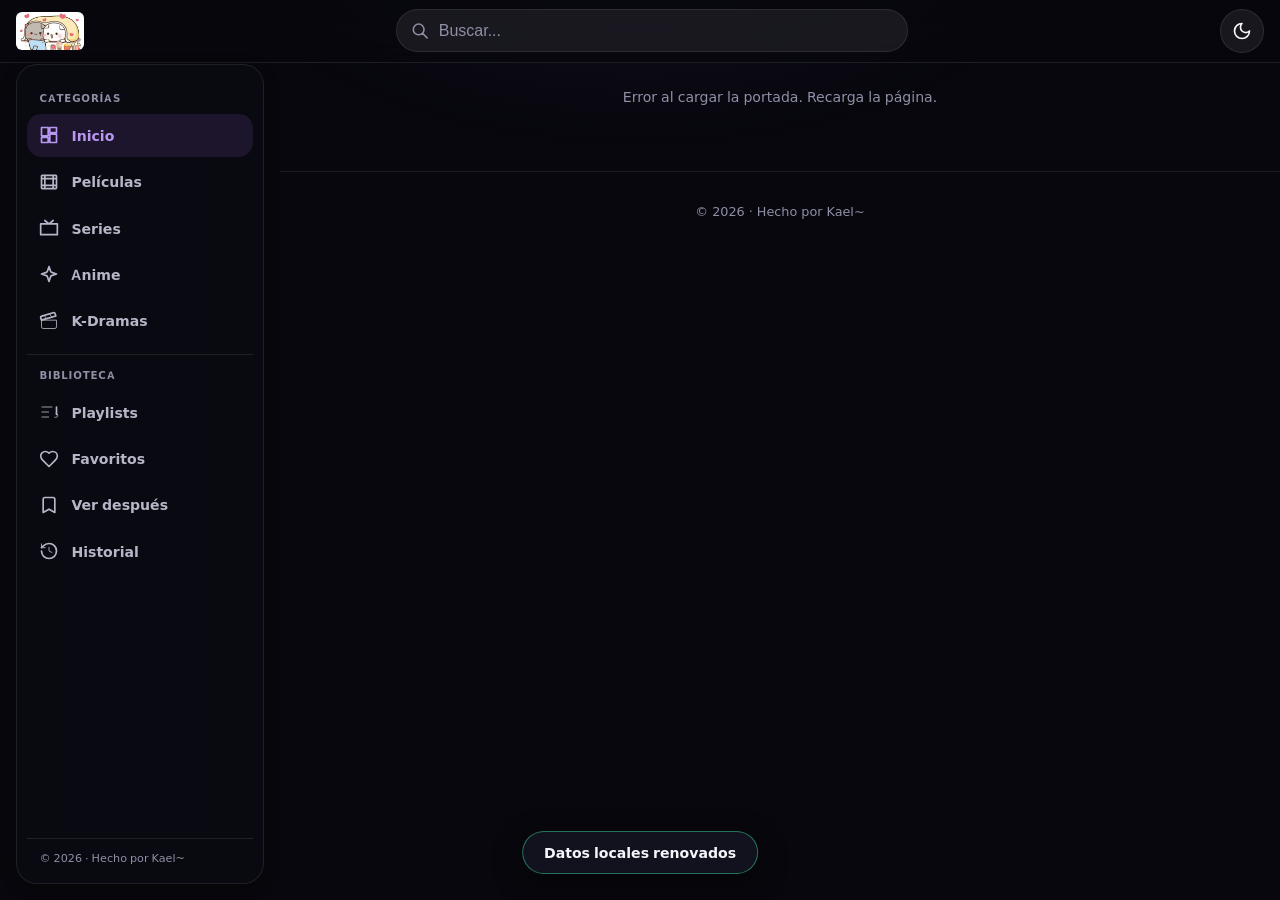
==== commit 798e94d1: "fix: auditoría completa — SSRF/redirects en worker, XSS pistas, UX player, accesibilidad, sw v36, MP" ====
--- a/index.html
+++ b/index.html
@@ -2,7 +2,7 @@
 <html lang="es">
 <head>
   <meta charset="UTF-8" />
-  <meta name="viewport" content="width=device-width, initial-scale=1.0, maximum-scale=1.0, user-scalable=no, viewport-fit=cover" />
+  <meta name="viewport" content="width=device-width, initial-scale=1.0, viewport-fit=cover" />
   <meta name="color-scheme" content="dark" />
   <title>MocchiStream</title>
   <meta name="theme-color" content="#0f0f1a" />
@@ -13,211 +13,37 @@
   <meta name="mobile-web-app-capable" content="yes" />
   <meta name="apple-mobile-web-app-capable" content="yes" />
   <meta name="apple-mobile-web-app-status-bar-style" content="black-translucent" />
-  <link rel="stylesheet" href="css/fonts-material.css" />
   <link rel="stylesheet" href="css/style.css" />
+  <script>try{var t=localStorage.getItem('ms_theme')==='light';document.documentElement.setAttribute('data-theme',t?'light':'dark');document.querySelector('meta[name="color-scheme"]').setAttribute('content',t?'light':'dark')}catch(e){}</script>
 </head>
 <body>
 
   <header class="site-header">
-    <img id="logoImg" src="icons/profile.png" alt="MocchiStream" class="logo" onerror="this.style.display='none'" />
-    <span class="brand-tag">MocchiStream</span>
-    <img id="avatarImg" src="" alt="Avatar" class="avatar" ondblclick="openAdminModal()" onerror="this.style.display='none'" />
+    <button class="menu-btn" id="menuBtn" aria-label="Abrir menú">
+      <svg fill="none" stroke="currentColor" viewBox="0 0 24 24"><path stroke-linecap="round" stroke-linejoin="round" stroke-width="2" d="M4 6h16M4 12h16M4 18h16"/></svg>
+    </button>
+    <a href="/" class="logo-link"><img src="icons/profile.png" alt="MocchiStream" class="logo" /></a>
+    <div class="search-box">
+      <svg class="search-icon" fill="none" stroke="currentColor" viewBox="0 0 24 24"><path stroke-linecap="round" stroke-linejoin="round" stroke-width="2" d="M21 21l-6-6m2-5a7 7 0 11-14 0 7 7 0 0114 0z"/></svg>
+      <input type="search" id="searchInput" class="input-glass" placeholder="Buscar..." autocomplete="off" spellcheck="false" />
+    </div>
+    <button class="theme-btn" id="themeBtn" aria-label="Cambiar tema"></button>
   </header>
 
   <main class="app-main">
-
     <section id="view-explore" class="app-view">
       <div id="homeSections"></div>
     </section>
-
-    <section id="view-search" class="app-view hidden">
-      <div class="search-panel">
-        <svg class="search-icon" fill="none" stroke="currentColor" viewBox="0 0 24 24"><path stroke-linecap="round" stroke-linejoin="round" stroke-width="2" d="M21 21l-6-6m2-5a7 7 0 11-14 0 7 7 0 0114 0z"/></svg>
-        <input type="text" id="searchInput" class="input-glass" placeholder="Buscar películas o series..." autocomplete="nope" data-lpignore="true" spellcheck="false" />
-        <div class="search-chips" id="searchChips"></div>
-      </div>
-      <h2 class="search-view-head" id="searchHead">Resultados</h2>
-      <div id="searchGrid" class="video-grid"></div>
-      <div id="searchStatus" class="status-msg hidden"></div>
-    </section>
-
-    <section id="view-library" class="app-view hidden">
-      <h2 class="search-view-head">Guardados</h2>
-      <div class="lib-tabs">
-        <button class="lib-tab active" data-tab="favs" id="libTabFavs">Favoritos</button>
-        <button class="lib-tab" data-tab="wl" id="libTabWL">Ver después</button>
-        <button class="lib-tab" data-tab="hist" id="libTabHist">Historial</button>
-      </div>
-      <div id="libGrid" class="video-grid"></div>
-    </section>
-
-    <section id="view-profile" class="app-view hidden">
-      <div class="profile-card">
-        <img id="profileAvatar" class="profile-avatar" src="" alt="Avatar" ondblclick="openAdminModal()" onerror="this.src='data:image/svg+xml,%3Csvg xmlns=%22http://www.w3.org/2000/svg%22 viewBox=%220 0 100 100%22%3E%3Ccircle cx=%2250%22 cy=%2250%22 r=%2250%22 fill=%22%231a1a2e%22/%3E%3Ctext x=%2250%25%22 y=%2255%25%22 fill=%22%23666%22 font-size=%2238%22 text-anchor=%22middle%22%3E?%3C/text%3E%3C/svg%3E'" />
-        <h2 class="profile-name">Mi perfil</h2>
-        <p class="profile-sub">MocchiStream</p>
-        <button id="installBtn" class="btn btn-neon w-full hidden" style="margin-top:1rem;">
-          <svg fill="none" stroke="currentColor" viewBox="0 0 24 24" style="width:1.1rem;height:1.1rem;"><path stroke-linecap="round" stroke-linejoin="round" stroke-width="2" d="M12 4v10m0 0 4-4m-4 4-4-4M4 19h16"/></svg>
-          Instalar app
-        </button>
-      </div>
-    </section>
-
   </main>
 
   <footer class="site-footer">
     © 2026 · Hecho por Kael~
   </footer>
 
-  <nav class="bottom-nav" id="bottomNav">
-    <button class="nav-item active" data-view="explore" aria-label="Explorar">
-      <span class="nav-ico"><svg fill="none" stroke="currentColor" viewBox="0 0 24 24"><path stroke-linecap="round" stroke-linejoin="round" stroke-width="2" d="M3 13h8V3H3v10zm0 8h8v-6H3v6zm10 0h8V11h-8v10zm0-18v6h8V3h-8z"/></svg></span>
-      <span>Explorar</span>
-    </button>
-    <button class="nav-item" data-view="search" aria-label="Buscar">
-      <span class="nav-ico"><svg fill="none" stroke="currentColor" viewBox="0 0 24 24"><path stroke-linecap="round" stroke-linejoin="round" stroke-width="2" d="M21 21l-6-6m2-5a7 7 0 11-14 0 7 7 0 0114 0z"/></svg></span>
-      <span>Buscar</span>
-    </button>
-    <button class="nav-item" data-view="library" aria-label="Guardados">
-      <span class="nav-ico"><svg fill="none" stroke="currentColor" viewBox="0 0 24 24"><path stroke-linecap="round" stroke-linejoin="round" stroke-width="2" d="M4.5 3h15v18l-7.5-4.5L4.5 21z"/></svg></span>
-      <span>Guardados</span>
-    </button>
-    <button class="nav-item" data-view="profile" aria-label="Perfil">
-      <span class="nav-ico"><svg fill="none" stroke="currentColor" viewBox="0 0 24 24"><path stroke-linecap="round" stroke-linejoin="round" stroke-width="2" d="M16 7a4 4 0 11-8 0 4 4 0 018 0zM12 14a7 7 0 00-7 7h14a7 7 0 00-7-7z"/></svg></span>
-      <span>Perfil</span>
-    </button>
-  </nav>
-
-  <div id="detailView" class="detail-view hidden">
-    <div class="detail-backdrop" id="detailBackdrop"></div>
-    <div class="detail-topbar">
-      <button class="detail-round" onclick="closeDetail()" aria-label="Volver">
-        <svg fill="none" stroke="currentColor" viewBox="0 0 24 24"><path stroke-linecap="round" stroke-linejoin="round" stroke-width="2.5" d="M15 19l-7-7 7-7"/></svg>
-      </button>
-      <button class="detail-round" id="detailFavBtn" aria-label="Favorito"></button>
-      <button class="detail-round" id="detailWLBtn" aria-label="Ver después">
-        <svg fill="none" stroke="currentColor" viewBox="0 0 24 24"><path stroke-linecap="round" stroke-linejoin="round" stroke-width="2" d="M5 4h14a1 1 0 011 1v15l-8-4.5L4 20V5a1 1 0 011-1z"/></svg>
-      </button>
-      <button class="detail-round" id="detailShareBtn" aria-label="Compartir">
-        <svg fill="none" stroke="currentColor" viewBox="0 0 24 24"><path stroke-linecap="round" stroke-linejoin="round" stroke-width="2" d="M4 12v7a1 1 0 001 1h14a1 1 0 001-1v-7M12 3v13m0-13 4 4m-4-4-4 4"/></svg>
-      </button>
-    </div>
-    <div class="detail-inner">
-      <h1 class="detail-title" id="detailTitle"></h1>
-      <div class="detail-badges" id="detailBadges"></div>
-      <p class="detail-desc" id="detailDesc"></p>
-      <div class="detail-actions">
-        <button class="btn-play" id="detailPlayBtn">
-          <svg viewBox="0 0 24 24"><path d="M8 5v14l11-7z"/></svg>Reproducir
-        </button>
-      </div>
-      <h3 class="detail-seasons-title" id="detailSeasonsTitle"></h3>
-      <div id="detailSeasons"></div>
-    </div>
-  </div>
-
-  <div id="sourceSheet" class="sheet-wrap hidden">
-    <div class="sheet">
-      <div class="sheet-handle"></div>
-      <h3 class="sheet-title" id="sheetTitle">Seleccionar fuente</h3>
-      <p class="sheet-sub" id="sheetSub"></p>
-      <div id="sheetList" class="sheet-list"></div>
-    </div>
-  </div>
-
-  <div id="fullPlayer" class="fullscreen-player hidden">
-    <div class="player-header">
-      <button onclick="closeFullPlayer()" class="player-close" aria-label="Cerrar">
-        <svg fill="none" stroke="currentColor" viewBox="0 0 24 24"><path stroke-linecap="round" stroke-linejoin="round" stroke-width="2" d="M15 19l-7-7 7-7"/></svg>
-      </button>
-      <div class="player-info">
-        <h2 id="playerTitle"></h2>
-        <p id="playerCategory"></p>
-      </div>
-    </div>
-    <div class="player-stage" id="playerStage">
-      <div class="player-loading hidden" id="playerLoading">
-        <span class="spinner"></span>
-        <p>Cargando la mejor fuente sin anuncios...</p>
-      </div>
-      <video id="playerVideoBox" class="player-video" playsinline webkit-playsinline></video>
-      <div class="video-overlay" id="playerOverlay">
-        <button class="overlay-play" id="overlayPlayBtn" aria-label="Reproducir">
-          <svg viewBox="0 0 24 24"><path d="M8 5v14l11-7z"/></svg>
-        </button>
-      </div>
-      <div class="player-controls" id="playerControls">
-        <input type="range" class="ctrl-seek" id="ctrlSeek" min="0" max="1000" value="0" aria-label="Progreso" />
-        <div class="ctrl-row">
-          <button class="ctrl-btn" id="ctrlBack" aria-label="Retroceder 10s">
-            <svg fill="none" stroke="currentColor" viewBox="0 0 24 24"><path stroke-linecap="round" stroke-linejoin="round" stroke-width="2" d="M12 5a7 7 0 1 1-6.6 9.5M4 4v5h5"/></svg>
-          </button>
-          <button class="ctrl-btn" id="ctrlPlay" aria-label="Reproducir/Pausar">
-            <svg fill="none" stroke="currentColor" viewBox="0 0 24 24"><path stroke-linecap="round" stroke-linejoin="round" stroke-width="2" d="M8 5v14l11-7z"/></svg>
-          </button>
-          <button class="ctrl-btn" id="ctrlFwd" aria-label="Adelantar 10s">
-            <svg fill="none" stroke="currentColor" viewBox="0 0 24 24"><path stroke-linecap="round" stroke-linejoin="round" stroke-width="2" d="M12 5a7 7 0 1 0 6.6 9.5M20 4v5h-5"/></svg>
-          </button>
-          <button class="ctrl-btn hidden" id="ctrlDownload" aria-label="Descargar video">
-            <svg fill="none" stroke="currentColor" viewBox="0 0 24 24"><path stroke-linecap="round" stroke-linejoin="round" stroke-width="2" d="M12 4v10m0 0 4-4m-4 4-4-4M4 19h16"/></svg>
-          </button>
-          <span class="ctrl-time" id="ctrlTime">0:00</span>
-          <button class="ctrl-btn" id="ctrlSettings" aria-label="Ajustes del reproductor">
-            <svg fill="none" stroke="currentColor" viewBox="0 0 24 24"><path stroke-linecap="round" stroke-linejoin="round" stroke-width="2" d="M10.325 4.317c.426-1.756 2.924-1.756 3.35 0a1.724 1.724 0 0 0 2.573 1.066c1.543-.94 3.31.826 2.37 2.37a1.724 1.724 0 0 0 1.066 2.573c1.756.426 1.756 2.924 0 3.35a1.724 1.724 0 0 0-1.066 2.573c.94 1.543-.826 3.31-2.37 2.37a1.724 1.724 0 0 0-2.573 1.066c-.426 1.756-2.924 1.756-3.35 0a1.724 1.724 0 0 0-2.573-1.066c-1.543.94-3.31-.826-2.37-2.37a1.724 1.724 0 0 0-1.066-2.573c-1.756-.426-1.756-2.924 0-3.35a1.724 1.724 0 0 0 1.066-2.573c-.94-1.543.826-3.31 2.37-2.37.996.608 2.296.07 2.572-1.065z"/><path stroke-linecap="round" stroke-linejoin="round" stroke-width="2" d="M15 12a3 3 0 1 1-6 0 3 3 0 0 1 6 0z"/></svg>
-          </button>
-          <button class="ctrl-btn" id="ctrlFull" aria-label="Pantalla completa">
-            <svg fill="none" stroke="currentColor" viewBox="0 0 24 24"><path stroke-linecap="round" stroke-linejoin="round" stroke-width="2" d="M4 9V4h5M20 9V4h-5M4 15v5h5M20 15v5h-5"/></svg>
-          </button>
-        </div>
-      </div>
-      <div class="player-buffering hidden" id="playerBuffering"><span class="spinner"></span></div>
-      <div class="ended-box hidden" id="endedBox">
-        <p class="ended-title">Terminaste este título</p>
-        <div class="ended-actions">
-          <button class="btn btn-neon" id="endedReplayBtn">Volver a ver</button>
-          <button class="btn btn-ghost hidden" id="endedNextBtn">Siguiente capítulo</button>
-        </div>
-      </div>
-      <div class="settings-panel hidden" id="settingsPanel">
-        <div class="settings-handle"></div>
-        <div class="settings-section" id="settingsQualitySection">
-          <h3 class="settings-section-title">Calidad</h3>
-          <div class="settings-list" id="settingsQualityList"></div>
-        </div>
-        <div class="settings-section">
-          <h3 class="settings-section-title">Velocidad</h3>
-          <div class="settings-list" id="settingsSpeedList"></div>
-        </div>
-        <div class="settings-section hidden" id="settingsAudioSection">
-          <h3 class="settings-section-title">Audio</h3>
-          <div class="settings-list" id="settingsAudioList"></div>
-        </div>
-        <div class="settings-section hidden" id="settingsSubSection">
-          <h3 class="settings-section-title">Subtítulos</h3>
-          <div class="settings-list" id="settingsSubList"></div>
-        </div>
-      </div>
-    </div>
-    <div class="player-iframe-container hidden" id="playerIframeBox">
-      <iframe id="playerIframe" class="player-iframe" allowfullscreen allow="autoplay; encrypted-media"></iframe>
-    </div>
-  </div>
-
-  <div id="adminLoginModal" class="modal-overlay hidden">
-    <div class="modal-card modal-card-center">
-      <h2 class="modal-title" style="justify-content:center;">Acceso privado</h2>
-      <input type="password" id="adminPasswordInput" placeholder="Contraseña" class="input-glass w-full" autocomplete="new-password" data-lpignore="true" />
-      <button onclick="loginAdmin()" class="btn btn-neon w-full">Continuar</button>
-      <p id="loginError" class="error-msg hidden">Contraseña incorrecta</p>
-    </div>
-  </div>
-
   <div id="ptrIndicator" class="ptr-indicator hidden"><span class="ptr-arrow">↓</span></div>
 
   <div id="toast" class="toast hidden"></div>
 
-  <script src="js/StreamSaver.js"></script>
-  <script src="js/hls.min.js"></script>
   <script type="module" src="js/app.js"></script>
 </body>
 </html>
--- a/css/style.css
+++ b/css/style.css
@@ -65,6 +65,37 @@
   --shadow-sm: 0 4px 14px rgba(0, 0, 0, 0.35);
 }
 
+/* ============ TEMA CLARO (misma paleta, superficies claras) ============ */
+[data-theme="light"] {
+  --bg: #f6f5fb;
+  --bg-elev: #ffffff;
+  --surface: #ffffff;
+  --fill: rgba(23, 23, 42, 0.05);
+  --fill-strong: rgba(23, 23, 42, 0.1);
+  --separator: rgba(23, 23, 42, 0.1);
+  --separator-strong: rgba(23, 23, 42, 0.2);
+
+  --label-1: #17172a;
+  --label-2: #4a4a63;
+  --label-3: #6b6b85;
+
+  --violet: #7c3aed;
+  --violet-rgb: 124, 58, 237;
+  --violet-soft: #6d28d9;
+  --grad: linear-gradient(135deg, #7c3aed 0%, #6d28d9 55%, #0891b2 120%);
+
+  --shadow: 0 8px 30px rgba(23, 23, 42, 0.12);
+  --shadow-sm: 0 4px 14px rgba(23, 23, 42, 0.09);
+}
+
+:root { color-scheme: dark; }
+[data-theme="light"] { color-scheme: light; }
+[data-theme="light"] .skeleton {
+  background: linear-gradient(100deg, rgba(23, 23, 42, 0.05) 40%, rgba(23, 23, 42, 0.11) 50%, rgba(23, 23, 42, 0.05) 60%);
+}
+[data-theme="light"] ::-webkit-scrollbar-thumb { background: rgba(23, 23, 42, 0.22); }
+[data-theme="light"] .admin-header { background: rgba(246, 245, 251, 0.8); }
+
 * { margin: 0; padding: 0; box-sizing: border-box; }
 html { scroll-behavior: smooth; -webkit-text-size-adjust: 100%; }
 body {
@@ -99,7 +130,7 @@
 .hidden { display: none !important; }
 .w-full { width: 100%; }
 
-/* ============ HEADER (functional layer: glass) ============ */
+/* ============ HEADER (logo 16:9 + búsqueda + tema) ============ */
 .site-header {
   position: sticky;
   top: 0;
@@ -107,22 +138,66 @@
   display: flex;
   align-items: center;
   gap: var(--sp-3);
-  padding: 0.6rem max(1rem, env(safe-area-inset-left));
+  padding: 0.55rem max(1rem, env(safe-area-inset-left));
   padding-right: max(1rem, env(safe-area-inset-right));
   background: rgba(7, 7, 13, 0.72);
   -webkit-backdrop-filter: blur(22px);
   backdrop-filter: blur(22px);
   border-bottom: 1px solid var(--separator);
 }
+[data-theme="light"] .site-header { background: rgba(246, 245, 251, 0.78); }
+
+.menu-btn {
+  width: var(--hit); height: var(--hit);
+  display: flex; align-items: center; justify-content: center;
+  background: var(--fill);
+  border: 1px solid var(--separator);
+  border-radius: var(--radius-full);
+  color: var(--label-1);
+  cursor: pointer;
+  flex-shrink: 0;
+  transition: background var(--dur) ease, border-color var(--dur) ease;
+}
+.menu-btn:hover { background: var(--fill-strong); }
+.menu-btn:active { transform: scale(0.95); }
+.menu-btn svg { width: 1.3rem; height: 1.3rem; }
+
+.logo-link { flex-shrink: 0; line-height: 0; }
 .logo {
-  width: 2.5rem; height: 2.5rem;
+  height: 2.4rem;
+  width: auto;
+  aspect-ratio: 16 / 9;
   object-fit: cover;
-  border-radius: var(--radius-full);
-  border: 2px solid rgba(var(--violet-rgb), 0.5);
-  flex-shrink: 0;
-  cursor: pointer;
-}
-.brand-tag { font-size: var(--text-base); font-weight: 800; letter-spacing: var(--tracking-tight); margin-right: auto; }
+  border-radius: 6px;
+  display: block;
+  cursor: pointer;
+}
+
+.search-box {
+  flex: 1;
+  max-width: 32rem;
+  margin: 0 auto;
+  position: relative;
+  min-width: 0;
+}
+.search-box .input-glass { padding-left: 2.6rem; padding-right: 1rem; }
+.search-box .search-icon { top: 50%; transform: translateY(-50%); left: 0.9rem; }
+
+.theme-btn {
+  width: var(--hit); height: var(--hit);
+  display: flex; align-items: center; justify-content: center;
+  background: var(--fill);
+  border: 1px solid var(--separator);
+  border-radius: var(--radius-full);
+  color: var(--label-1);
+  cursor: pointer;
+  flex-shrink: 0;
+  transition: background var(--dur) ease, border-color var(--dur) ease, transform var(--dur) ease;
+}
+.theme-btn:hover { background: var(--fill-strong); }
+.theme-btn:active { transform: scale(0.92) rotate(20deg); }
+.theme-btn svg { width: 1.25rem; height: 1.25rem; }
+
 .search-icon {
   position: absolute; left: 0.9rem; width: 1.15rem; height: 1.15rem;
   color: var(--label-3); pointer-events: none;
@@ -141,19 +216,9 @@
 .input-glass::placeholder { color: var(--label-3); }
 .input-glass:focus {
   border-color: rgba(var(--violet-rgb), 0.55);
-  background: rgba(255, 255, 255, 0.08);
+  background: var(--fill-strong);
   box-shadow: 0 0 0 3px rgba(var(--violet-rgb), 0.18);
 }
-.avatar {
-  width: 2.5rem; height: 2.5rem;
-  object-fit: cover;
-  border-radius: var(--radius-full);
-  border: 2px solid rgba(var(--violet-rgb), 0.5);
-  cursor: pointer;
-  flex-shrink: 0;
-  transition: transform var(--dur) ease, box-shadow var(--dur) ease;
-}
-.avatar:hover { transform: scale(1.05); }
 
 /* ============ CHIPS ============ */
 .chip {
@@ -264,8 +329,6 @@
 .video-card:hover img { transform: scale(1.06); }
 .video-card:hover::after { opacity: 0.95; }
 .video-card:active { transform: scale(0.97); }
-
-.hover-play { display: none; }
 .title-overlay {
   position: absolute;
   left: 0; right: 0; bottom: 0;
@@ -273,7 +336,7 @@
   padding: 0.55rem 0.65rem;
   font-size: var(--text-sm); font-weight: 600;
   line-height: 1.3;
-  color: var(--label-1);
+  color: #fff;
   display: -webkit-box;
   -webkit-line-clamp: 2;
   -webkit-box-orient: vertical;
@@ -329,7 +392,6 @@
   flex-shrink: 0;
 }
 .video-grid .skeleton-card { width: auto; }
-.skeleton-line { height: 1rem; border-radius: 6px; margin-top: 0.6rem; }
 .skeleton-section {
   margin: 1.6rem 0 0.85rem;
   display: flex;
@@ -363,7 +425,7 @@
   align-items: center;
   justify-content: center;
   gap: 0.4rem;
-  padding: 2rem 1rem calc(6.2rem + env(safe-area-inset-bottom));
+  padding: 2rem 1rem calc(2rem + env(safe-area-inset-bottom));
   font-size: var(--text-sm);
   color: var(--label-3);
   border-top: 1px solid var(--separator);
@@ -459,17 +521,8 @@
 .ctrl-btn:active { background: rgba(255, 255, 255, 0.15); }
 .ctrl-time { font-size: 0.75rem; color: var(--label-3); margin-left: auto; font-variant-numeric: tabular-nums; }
 @media (max-width: 360px) {
-  .ctrl-btn { width: 2.4rem; height: 2.4rem; }
+  .ctrl-btn { width: 2.6rem; height: 2.6rem; }
   .ctrl-row { gap: 0.3rem; }
-}
-.tag-fast {
-  background: rgba(34, 211, 238, 0.14);
-  color: var(--cyan);
-  border-radius: var(--radius-full);
-  padding: 0.05rem 0.45rem;
-  font-size: 0.65rem;
-  font-weight: 600;
-  white-space: nowrap;
 }
 .player-iframe-container { flex: 1; position: relative; }
 .player-iframe { position: absolute; inset: 0; width: 100%; height: 100%; border: none; }
@@ -481,6 +534,17 @@
   pointer-events: none;
 }
 .player-buffering .spinner { width: 2.4rem; height: 2.4rem; border-width: 3px; }
+.player-loading {
+  position: absolute; inset: 0;
+  display: flex; flex-direction: column;
+  align-items: center; justify-content: center;
+  gap: 0.7rem;
+  background: rgba(0, 0, 0, 0.45);
+  z-index: 3;
+  pointer-events: none;
+}
+.player-loading .spinner { width: 2.4rem; height: 2.4rem; border-width: 3px; }
+.player-loading p { font-size: var(--text-sm); color: var(--label-2); }
 .ended-box {
   position: absolute; inset: 0;
   display: flex; flex-direction: column;
@@ -490,7 +554,7 @@
   z-index: 4;
 }
 .ended-title {
-  color: var(--label-1);
+  color: #fff;
   font-size: var(--text-lg);
   font-weight: 800;
   letter-spacing: var(--tracking-tight);
@@ -534,14 +598,14 @@
 .settings-list { display: flex; flex-direction: column; gap: 0.15rem; }
 .settings-item {
   display: flex; align-items: center; gap: 0.65rem;
-  padding: 0.55rem 0.65rem;
+  padding: 0.7rem 0.65rem;
   border: none; background: none; color: var(--label-1);
   font-size: 0.85rem; font-family: inherit; width: 100%;
   border-radius: 0.5rem; cursor: pointer; text-align: left;
   transition: background 0.15s ease;
 }
 .settings-item:active { background: rgba(255, 255, 255, 0.08); }
-.settings-item.active { background: rgba(var(--violet-rgb), 0.15); color: var(--violet); }
+.settings-item.active { background: rgba(var(--violet-rgb), 0.15); color: #b897f0; }
 .settings-item-label { flex: 1; min-width: 0; }
 .settings-item-check {
   width: 1.1rem; height: 1.1rem; flex-shrink: 0;
@@ -689,7 +753,7 @@
   gap: 0.4rem;
   overflow-x: auto;
   padding: 0.25rem 0 0.7rem;
-  scrollbar-width: none;
+  scrollbar-width: thin;
 }
 .season-tabs::-webkit-scrollbar { display: none; }
 .season-tab {
@@ -779,8 +843,7 @@
   border: 1px solid rgba(248, 113, 113, 0.4);
 }
 .btn-danger:hover { background: rgba(248, 113, 113, 0.3); }
-.btn-small { min-height: 2.5rem; padding: 0.45rem 1rem; font-size: var(--text-sm); }
-.btn-close { width: var(--hit); height: var(--hit); padding: 0; flex-shrink: 0; }
+.btn-small { min-height: 2.75rem; padding: 0.45rem 1rem; font-size: var(--text-sm); }
 .btn-row { display: flex; gap: 0.6rem; flex-wrap: wrap; margin-top: 0.6rem; }
 
 /* ============ TOAST ============ */
@@ -801,6 +864,7 @@
   text-align: center;
 }
 .toast.err { border-color: rgba(248, 113, 113, 0.5); }
+.toast.ok { border-color: rgba(52, 211, 153, 0.5); }
 .toast.out { animation: toastOut 0.18s ease forwards; }
 
 /* ============ ADMIN ============ */
@@ -814,6 +878,14 @@
   backdrop-filter: blur(20px);
   border-bottom: 1px solid var(--separator);
 }
+.brand-tag {
+  font-size: 0.78rem;
+  font-weight: 700;
+  letter-spacing: 0.05em;
+  text-transform: uppercase;
+  color: var(--label-3);
+  margin-right: auto;
+}
 .login-screen {
   min-height: 70dvh;
   display: flex; align-items: center; justify-content: center;
@@ -842,7 +914,7 @@
 .admin-content {
   max-width: 56rem;
   margin: 0 auto;
-  padding: 1.4rem 1rem 6.2rem;
+  padding: 1.4rem 1rem 2rem;
   display: flex;
   flex-direction: column;
   gap: 1.2rem;
@@ -988,7 +1060,7 @@
   display: none;
   border-top: 1px solid var(--separator);
   padding: 0.5rem;
-  background: rgba(0, 0, 0, 0.18);
+  background: var(--fill);
 }
 .cat-items.open { display: block; }
 .cat-item {
@@ -1057,137 +1129,119 @@
   .site-header { gap: 0.6rem; }
 }
 @media (max-width: 420px) {
-  .logo { width: 2.1rem; height: 2.1rem; }
-  .avatar { width: 2.1rem; height: 2.1rem; }
+  .logo { height: 2.1rem; }
   .video-card { width: 9.3rem; }
   .video-grid { grid-template-columns: repeat(auto-fill, minmax(9.3rem, 1fr)); }
 }
 
-/* ============ APP SHELL / NAVEGACION ============ */
-.app-main { padding-bottom: 6.2rem; }
+/* ============ APP SHELL / SIDEBAR ============ */
+.app-main { padding-bottom: 2.5rem; }
 .app-view { animation: fadeIn var(--dur) ease; }
-.bottom-nav {
+
+.sidebar-overlay {
+  position: fixed; inset: 0;
+  z-index: 180;
+  background: rgba(4, 4, 10, 0.6);
+  -webkit-backdrop-filter: blur(4px);
+  backdrop-filter: blur(4px);
+  opacity: 0;
+  pointer-events: none;
+  transition: opacity var(--dur) ease;
+}
+.sidebar-overlay.open { opacity: 1; pointer-events: auto; }
+
+.sidebar {
   position: fixed;
-  left: 0; right: 0; bottom: 0;
-  z-index: 150;
-  display: flex;
-  align-items: stretch;
-  background: rgba(10, 10, 18, 0.9);
+  top: 0; left: 0; bottom: 0;
+  z-index: 190;
+  width: min(18.5rem, 86vw);
+  display: flex;
+  flex-direction: column;
+  background: rgba(10, 10, 18, 0.92);
   -webkit-backdrop-filter: blur(26px);
   backdrop-filter: blur(26px);
+  border-right: 1px solid var(--separator);
+  padding: calc(0.8rem + env(safe-area-inset-top)) 0.7rem 1rem;
+  transform: translateX(-105%);
+  transition: transform 0.28s cubic-bezier(0.22, 1, 0.36, 1);
+  overflow-y: auto;
+  scrollbar-width: thin;
+}
+.sidebar.open { transform: translateX(0); }
+[data-theme="light"] .sidebar { background: rgba(246, 245, 251, 0.94); }
+
+.sidebar-group {
+  display: flex;
+  flex-direction: column;
+  gap: 0.2rem;
+  padding: 0.6rem 0 0.7rem;
+}
+.sidebar-group + .sidebar-group { border-top: 1px solid var(--separator); }
+.sidebar-label {
+  padding: 0.3rem 0.8rem 0.4rem;
+  font-size: 0.64rem;
+  font-weight: 700;
+  letter-spacing: 0.08em;
+  text-transform: uppercase;
+  color: var(--label-3);
+}
+.sidebar-item {
+  display: flex;
+  align-items: center;
+  gap: 0.75rem;
+  min-height: 2.7rem;
+  padding: 0.45rem 0.8rem;
+  border-radius: var(--radius);
+  color: var(--label-2);
+  text-decoration: none;
+  font-size: var(--text-base);
+  font-weight: 600;
+  cursor: pointer;
+  transition: background var(--dur) ease, color var(--dur) ease;
+}
+.sidebar-item svg { width: 1.25rem; height: 1.25rem; flex-shrink: 0; }
+.sidebar-item:hover { background: var(--fill); color: var(--label-1); }
+.sidebar-item:active { transform: scale(0.98); }
+.sidebar-item.active {
+  color: var(--violet-soft);
+  background: rgba(var(--violet-rgb), 0.13);
+}
+.sidebar-foot {
+  margin-top: auto;
+  padding: 0.8rem 0.8rem 0.2rem;
   border-top: 1px solid var(--separator);
-  padding: 0.3rem 0.4rem calc(0.4rem + env(safe-area-inset-bottom));
-}
-.nav-item {
-  flex: 1;
   display: flex;
   flex-direction: column;
-  align-items: center;
-  justify-content: center;
-  gap: 0.18rem;
-  padding: 0.2rem 0.1rem;
-  min-height: 3.75rem;
-  background: none;
-  border: none;
-  color: var(--label-3);
-  cursor: pointer;
-  transition: color var(--dur) ease;
-}
-.nav-ico {
-  width: var(--hit); height: 2.5rem;
-  display: flex; align-items: center; justify-content: center;
-  border-radius: var(--radius-full);
-  transition: background var(--dur) ease;
-}
-.nav-ico svg { width: 1.35rem; height: 1.35rem; }
-.nav-item span { font-size: 0.62rem; font-weight: 600; letter-spacing: 0.01em; }
-.nav-item.active { color: #fff; }
-.nav-item.active .nav-ico {
-  background: var(--grad);
-  animation: navPop 0.32s cubic-bezier(0.22, 1, 0.36, 1);
-}
-.nav-item.active span { color: var(--violet-soft); }
+  gap: 0.5rem;
+}
+.sidebar-foot p { font-size: 0.7rem; color: var(--label-3); }
+.sidebar-foot .sidebar-item { min-height: 2.5rem; }
+
 @media (min-width: 900px) {
-  .bottom-nav {
-    left: 1rem; right: auto; top: 5rem; bottom: auto;
-    width: 4.8rem;
-    flex-direction: column;
-    gap: 0.25rem;
-    padding: 0.6rem 0.4rem;
+  .menu-btn { display: none; }
+  .sidebar {
+    transform: none;
+    top: 4rem;
+    bottom: 1rem;
+    left: 1rem;
+    width: 15.5rem;
     border: 1px solid var(--separator);
     border-radius: var(--radius-lg);
-    box-shadow: var(--shadow);
+    box-shadow: var(--shadow-sm);
+    padding: 0.8rem 0.6rem 0.9rem;
   }
-  .nav-item span { font-size: 0.55rem; }
-  .nav-ico { height: 2.5rem; }
-  .app-main { margin-left: 6.6rem; }
-  .admin-content { margin-left: 6.6rem; max-width: calc(56rem + 5.6rem); }
-}
-
-/* ============ VISTA BUSCAR ============ */
-.search-panel {
-  position: sticky; top: 0; z-index: 10;
-  padding: 0.9rem 0 0.6rem;
-  background: linear-gradient(to bottom, var(--bg) 72%, transparent);
-}
-.search-panel .input-glass { padding-left: 2.6rem; }
-.search-panel .search-icon { top: 1.45rem; left: 0.9rem; }
-.search-chips {
-  display: flex; gap: 0.45rem;
-  overflow-x: auto;
-  margin-top: 0.7rem;
-  scrollbar-width: none;
-}
-.search-chips::-webkit-scrollbar { display: none; }
-.search-chips .chip { font-size: var(--text-xs); padding: 0.4rem 0.9rem; }
+  .app-main { margin-left: 17.5rem; }
+  .admin-content { margin-left: 0; max-width: 56rem; }
+  .site-footer { margin-left: 17.5rem; }
+}
+@media (max-width: 420px) {
+  .site-header { gap: 0.5rem; }
+}
+
+/* ============ VISTA RESULTADOS ============ */
 .search-view-head { font-size: var(--text-lg); font-weight: 800; margin-bottom: 0.9rem; }
 
 /* ============ VISTA CATEGORIAS ============ */
-.cat-tiles {
-  display: grid;
-  grid-template-columns: repeat(auto-fill, minmax(9.5rem, 1fr));
-  gap: 0.85rem;
-}
-.cat-tile {
-  position: relative;
-  aspect-ratio: 3 / 4;
-  border-radius: var(--radius-lg);
-  overflow: hidden;
-  display: flex;
-  flex-direction: column;
-  justify-content: flex-end;
-  padding: 0.9rem;
-  cursor: pointer;
-  color: #fff;
-  border: 1px solid var(--separator);
-  transition: transform var(--dur) ease, box-shadow var(--dur) ease;
-}
-.cat-tile:hover { transform: translateY(-3px); box-shadow: var(--shadow); }
-.cat-tile img {
-  position: absolute; inset: 0;
-  width: 100%; height: 100%;
-  object-fit: cover;
-  opacity: 0.5;
-  transition: opacity 0.25s ease, transform var(--dur-slow) ease;
-}
-.cat-tile:hover img { opacity: 0.7; transform: scale(1.06); }
-.cat-tile::after {
-  content: '';
-  position: absolute; inset: 0;
-  background: linear-gradient(to top, rgba(7, 7, 13, 0.9) 0%, transparent 55%);
-}
-.cat-tile-name {
-  position: relative; z-index: 2;
-  font-size: var(--text-base); font-weight: 800;
-  letter-spacing: var(--tracking-tight);
-  text-shadow: 0 2px 10px rgba(0, 0, 0, 0.9);
-}
-.cat-tile-count {
-  position: relative; z-index: 2;
-  font-size: 0.7rem; font-weight: 600;
-  color: rgba(255, 255, 255, 0.75);
-  margin-top: 0.15rem;
-}
 .cat-back-row {
   display: flex; align-items: center; gap: 0.6rem;
   margin-bottom: 1rem;
@@ -1204,50 +1258,7 @@
 .cat-back:active { transform: scale(0.95); }
 .cat-back svg { width: 1rem; height: 1rem; }
 
-/* ============ VISTA MI LISTA ============ */
-.lib-tabs {
-  display: flex; gap: 0.5rem;
-  margin-bottom: 1.1rem;
-}
-.lib-tab {
-  flex: 1;
-  min-height: var(--hit);
-  padding: 0.6rem 1rem;
-  font-size: var(--text-sm); font-weight: 700;
-  color: var(--label-2);
-  background: var(--fill);
-  border: 1px solid var(--separator);
-  border-radius: var(--radius-full);
-  cursor: pointer;
-  transition: color var(--dur) ease, background var(--dur) ease, border-color var(--dur) ease;
-}
-.lib-tab:active { transform: scale(0.97); }
-.lib-tab.active { color: #fff; background: var(--violet); border-color: transparent; }
-
-/* ============ VISTA PERFIL ============ */
-.profile-card {
-  max-width: 24rem;
-  margin: 2.5rem auto 0;
-  padding: 2.2rem 1.6rem;
-  text-align: center;
-  display: flex;
-  flex-direction: column;
-  align-items: center;
-  gap: 1rem;
-  background: var(--surface);
-  border: 1px solid var(--separator);
-  border-radius: var(--radius-lg);
-  box-shadow: var(--shadow);
-}
-.profile-avatar {
-  width: 6.5rem; height: 6.5rem;
-  object-fit: cover;
-  border-radius: var(--radius-full);
-  border: 3px solid rgba(var(--violet-rgb), 0.55);
-  box-shadow: var(--shadow-sm);
-}
-.profile-name { font-size: var(--text-xl); font-weight: 800; }
-.profile-sub { font-size: var(--text-sm); color: var(--label-3); }
+/* ============ VISTA CATEGORIAS ============ */
 .detail-view {
   position: fixed; inset: 0;
   z-index: 250;
@@ -1308,6 +1319,7 @@
   font-weight: 800;
   letter-spacing: -0.03em;
   line-height: 1.1;
+  color: #fff;
   text-shadow: 0 2px 20px rgba(0, 0, 0, 0.8);
 }
 .detail-badges { display: flex; gap: 0.5rem; flex-wrap: wrap; margin: 0.7rem 0 1rem; }
@@ -1318,10 +1330,6 @@
   color: #fff;
   background: var(--violet);
   border-radius: var(--radius-full);
-}
-.detail-badge.ghost {
-  background: rgba(255, 255, 255, 0.08);
-  border: 1px solid var(--separator);
 }
 .detail-desc {
   font-size: var(--text-base);
@@ -1439,7 +1447,7 @@
   position: absolute;
   bottom: 0.45rem; left: 0.45rem;
   z-index: 4;
-  width: 2.25rem; height: 2.25rem;
+  width: 2.75rem; height: 2.75rem;
   display: flex; align-items: center; justify-content: center;
   background: rgba(239, 68, 68, 0.25);
   border: 1px solid rgba(239, 68, 68, 0.45);
@@ -1462,7 +1470,7 @@
   background: rgba(var(--violet-rgb), 0.22);
   border: 1px solid rgba(var(--violet-rgb), 0.45);
   border-radius: var(--radius-full);
-  color: #c4b5fd;
+  color: var(--violet-soft);
   cursor: pointer;
   transition: background var(--dur) ease;
 }
@@ -1536,19 +1544,6 @@
   text-transform: uppercase;
 }
 
-/* ===== Etiqueta de fuente en títulos de sección ===== */
-.section-src-badge {
-  display: inline-block;
-  margin-left: 0.5rem;
-  padding: 0.14rem 0.5rem;
-  font-size: 0.58rem; font-weight: 700;
-  letter-spacing: 0.02em;
-  text-transform: uppercase;
-  border-radius: var(--radius-full);
-  vertical-align: middle;
-}
-.section-src-badge.sb-pelispedia { background: rgba(var(--violet-rgb), 0.9); color: #150a2e; }
-
 /* ============ ACCESSIBILIDAD: REDUCED MOTION / TRANSPARENCY ============ */
 @media (prefers-reduced-motion: reduce) {
   html { scroll-behavior: auto; }
@@ -1560,7 +1555,7 @@
   .skeleton { animation: none; background: rgba(255, 255, 255, 0.07); }
 }
 @media (prefers-reduced-transparency: reduce) {
-  .site-header, .bottom-nav, .player-header, .admin-header,
+  .site-header, .player-header, .admin-header,
   .modal-overlay, .sheet-wrap, .sheet {
     -webkit-backdrop-filter: none;
     backdrop-filter: none;
@@ -1569,6 +1564,30 @@
 }
 
 /* ===== Admin: PANEL (stats + caché) ===== */
+.admin-nav {
+  display: flex;
+  gap: 0.5rem;
+  padding: 0 1rem 0.75rem;
+  flex-wrap: wrap;
+}
+.admin-nav .nav-item {
+  display: inline-flex;
+  align-items: center;
+  gap: 0.5rem;
+  padding: 0.55rem 1rem;
+  border-radius: var(--radius-full);
+  background: var(--fill);
+  border: 1px solid var(--separator);
+  color: var(--label-2);
+  font-weight: 600;
+  font-size: var(--text-sm);
+  cursor: pointer;
+  transition: background var(--dur) ease, color var(--dur) ease, border-color var(--dur) ease;
+}
+.admin-nav .nav-item:hover { background: var(--fill-strong); color: var(--label-1); }
+.admin-nav .nav-item.active { color: var(--violet-soft); background: rgba(var(--violet-rgb), 0.13); border-color: transparent; }
+.admin-nav .nav-ico { display: inline-flex; }
+.admin-nav .nav-ico svg { width: 1.1rem; height: 1.1rem; }
 .stats-grid {
   display: grid;
   grid-template-columns: repeat(2, 1fr);
@@ -1633,7 +1652,7 @@
 .cat-row-chev { margin-left: 0.4rem; }
 .cat-item-move {
   flex-shrink: 0;
-  width: 2.25rem; height: 2.25rem;
+  width: 2.75rem; height: 2.75rem;
   display: flex; align-items: center; justify-content: center;
   background: rgba(34, 211, 238, 0.15);
   border: 1px solid rgba(34, 211, 238, 0.4);
